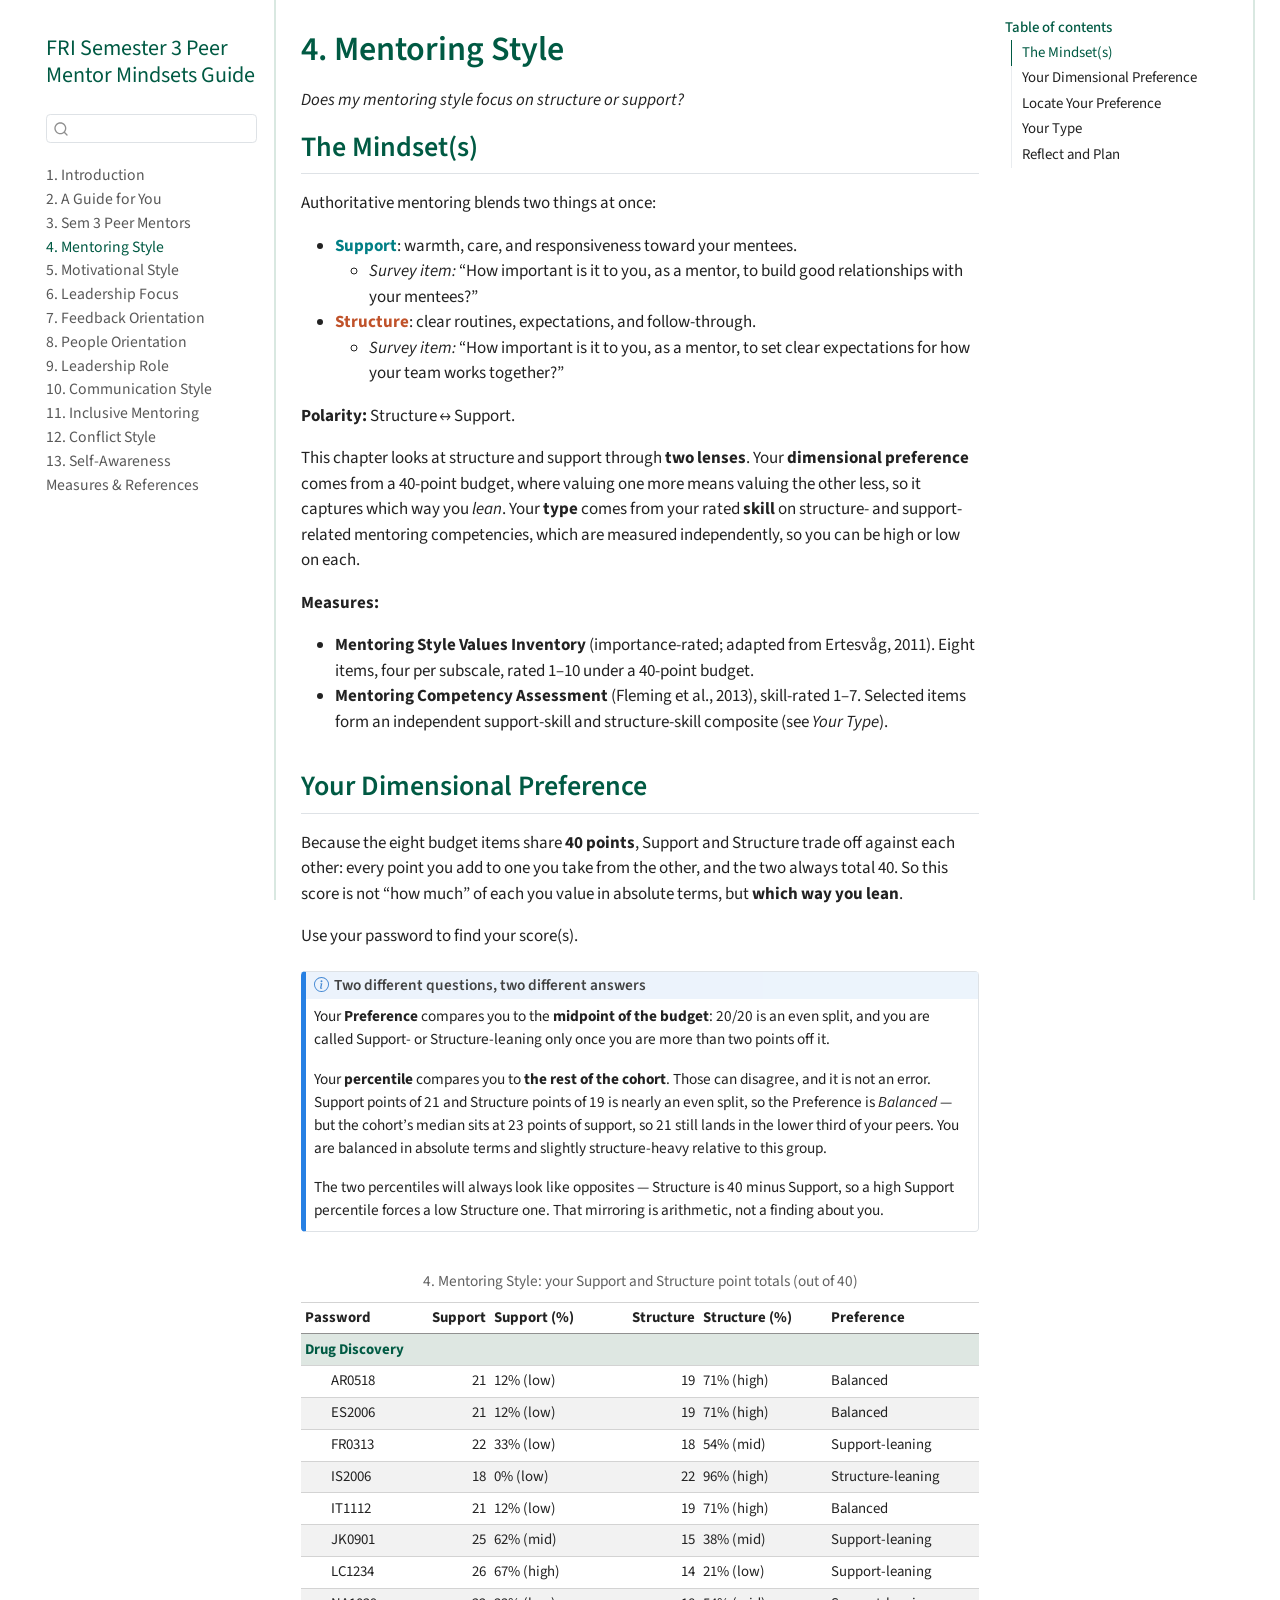
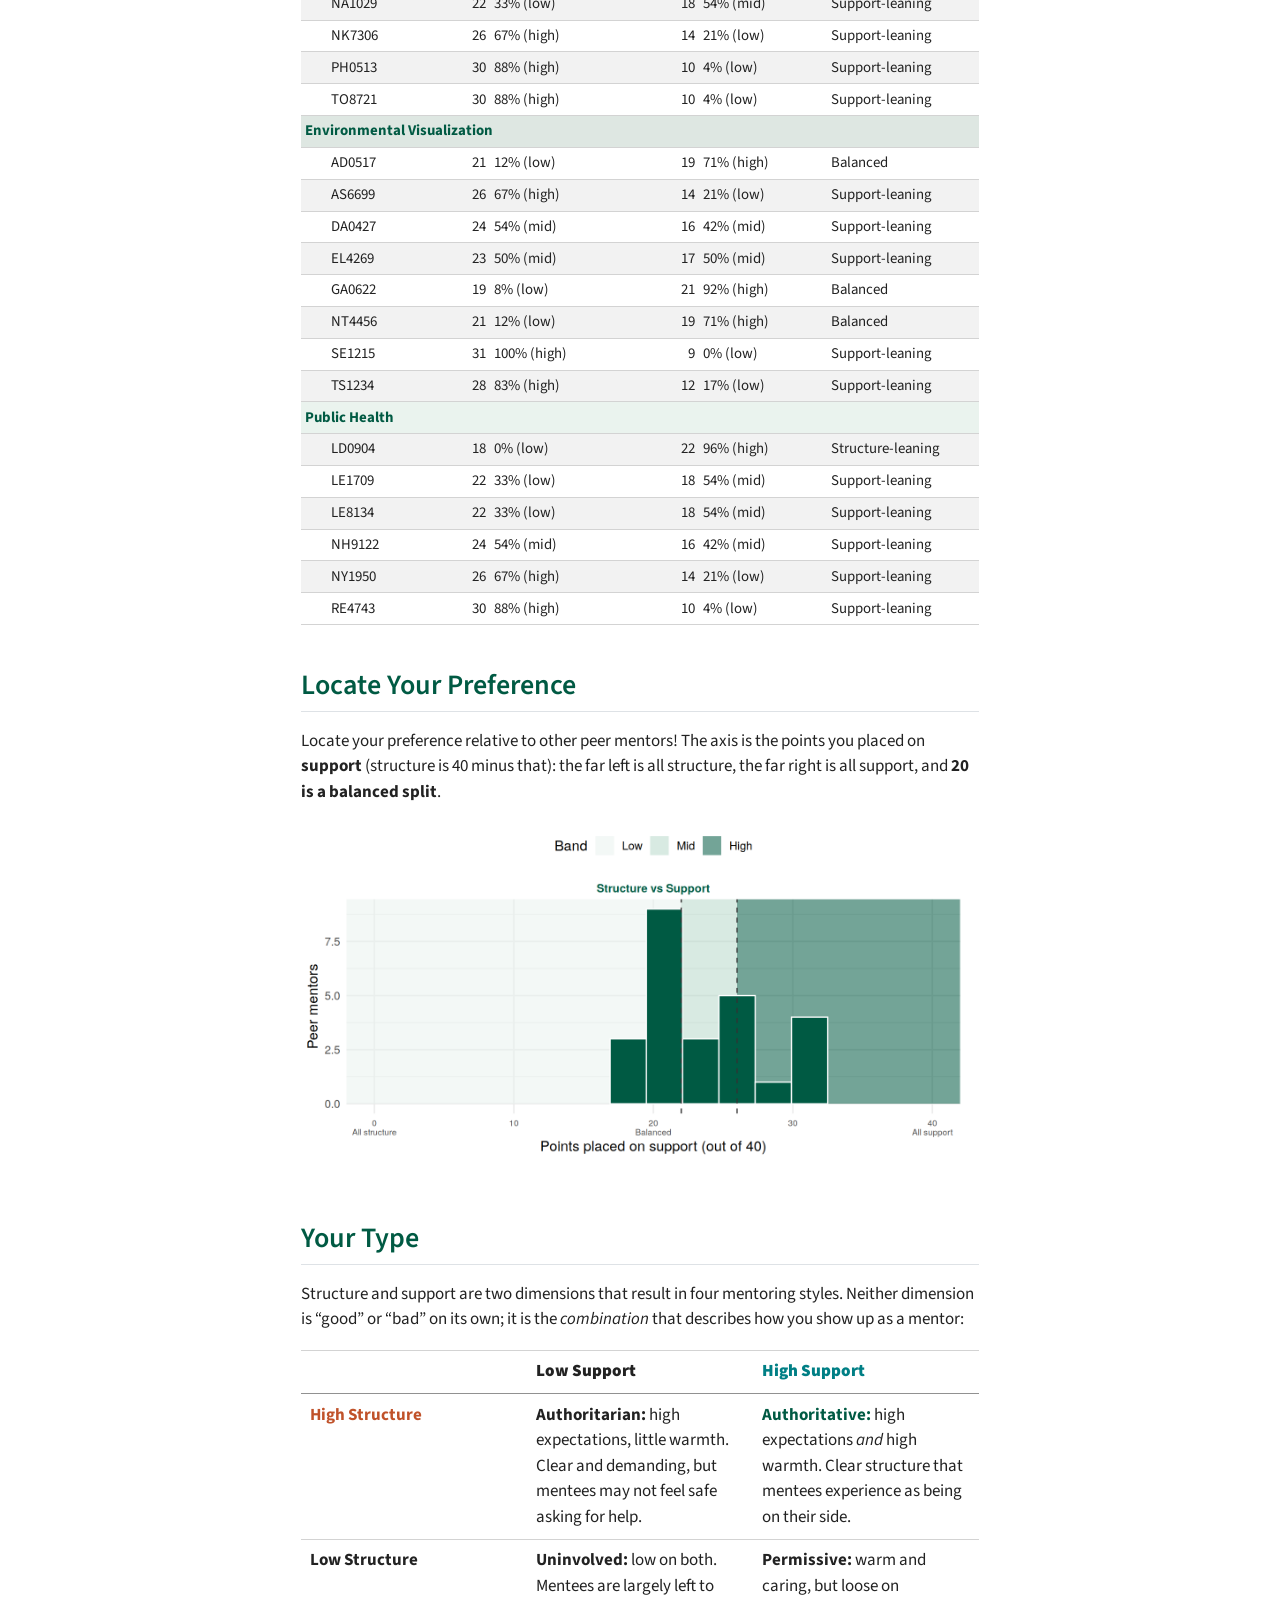
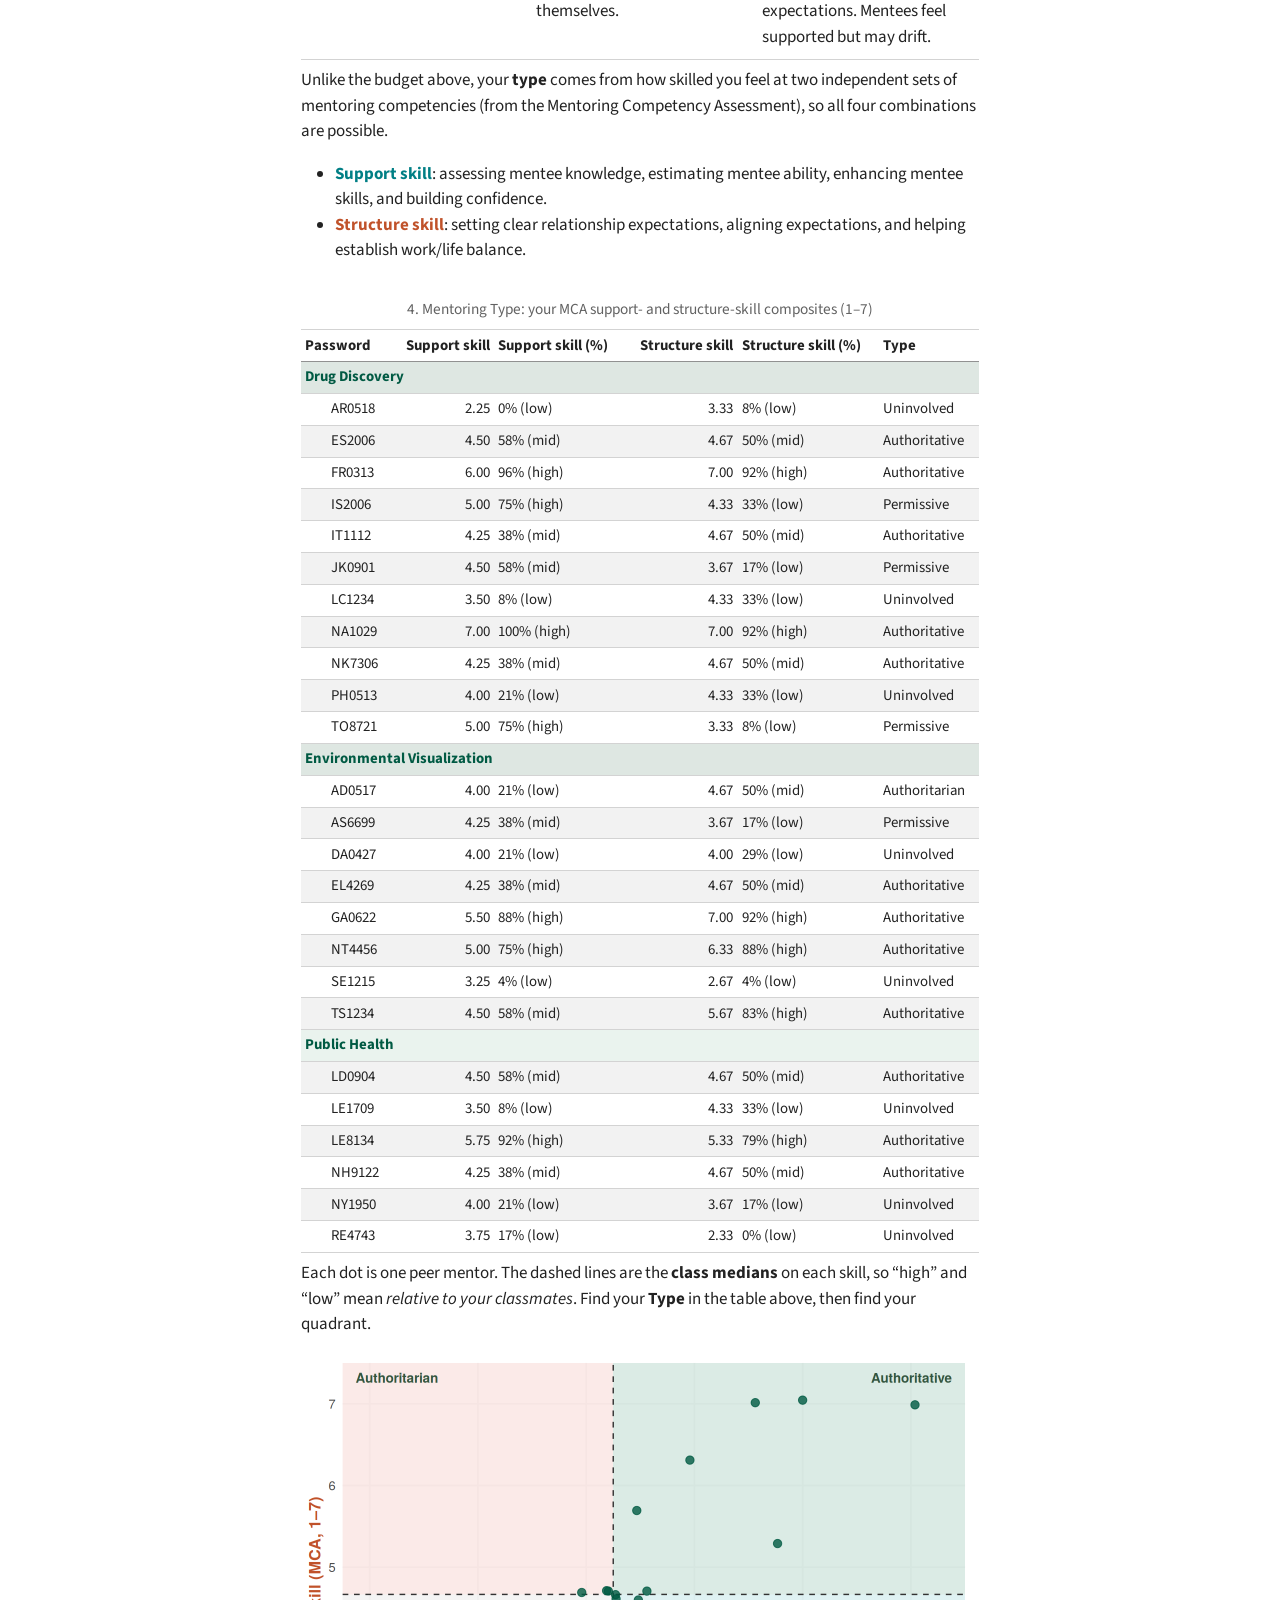
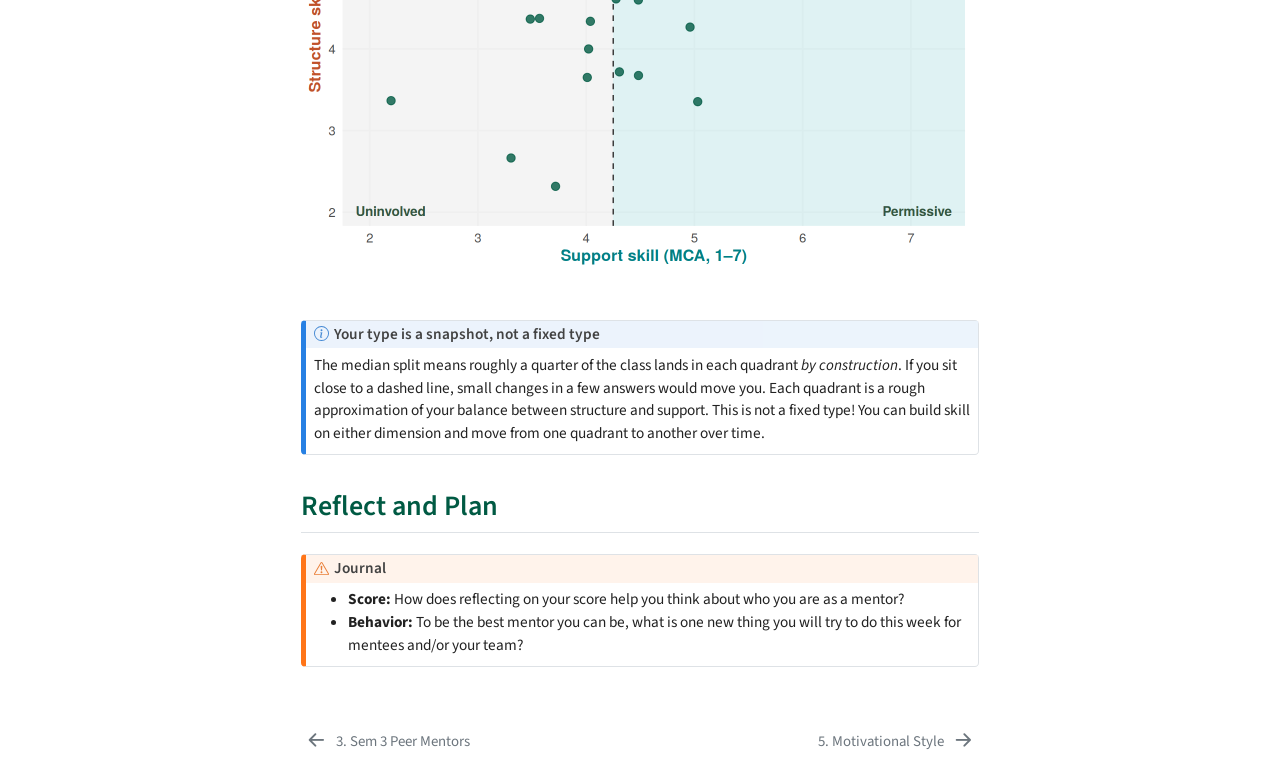
==== docs/ch04-mentoring-style.html @ 0349c474 "Add files via upload" ====
<!DOCTYPE html>
<html xmlns="http://www.w3.org/1999/xhtml" lang="en" xml:lang="en"><head>

<meta charset="utf-8">
<meta name="generator" content="quarto-1.6.42">

<meta name="viewport" content="width=device-width, initial-scale=1.0, user-scalable=yes">


<title>4. Mentoring Style – FRI Semester 3 Peer Mentor Mindsets Guide</title>
<style>
code{white-space: pre-wrap;}
span.smallcaps{font-variant: small-caps;}
div.columns{display: flex; gap: min(4vw, 1.5em);}
div.column{flex: auto; overflow-x: auto;}
div.hanging-indent{margin-left: 1.5em; text-indent: -1.5em;}
ul.task-list{list-style: none;}
ul.task-list li input[type="checkbox"] {
  width: 0.8em;
  margin: 0 0.8em 0.2em -1em; /* quarto-specific, see https://github.com/quarto-dev/quarto-cli/issues/4556 */ 
  vertical-align: middle;
}
</style>


<script src="site_libs/quarto-nav/quarto-nav.js"></script>
<script src="site_libs/quarto-nav/headroom.min.js"></script>
<script src="site_libs/clipboard/clipboard.min.js"></script>
<script src="site_libs/quarto-search/autocomplete.umd.js"></script>
<script src="site_libs/quarto-search/fuse.min.js"></script>
<script src="site_libs/quarto-search/quarto-search.js"></script>
<meta name="quarto:offset" content="./">
<link href="./ch05-motivational-style.html" rel="next">
<link href="./ch03-sem3-peer-mentors.html" rel="prev">
<script src="site_libs/quarto-html/quarto.js"></script>
<script src="site_libs/quarto-html/popper.min.js"></script>
<script src="site_libs/quarto-html/tippy.umd.min.js"></script>
<script src="site_libs/quarto-html/anchor.min.js"></script>
<link href="site_libs/quarto-html/tippy.css" rel="stylesheet">
<link href="site_libs/quarto-html/quarto-syntax-highlighting-2f5df379a58b258e96c21c0638c20c03.css" rel="stylesheet" id="quarto-text-highlighting-styles">
<script src="site_libs/bootstrap/bootstrap.min.js"></script>
<link href="site_libs/bootstrap/bootstrap-icons.css" rel="stylesheet">
<link href="site_libs/bootstrap/bootstrap-e4403f1dc1084fe5281ee2813bedc4ef.min.css" rel="stylesheet" append-hash="true" id="quarto-bootstrap" data-mode="light">
<script id="quarto-search-options" type="application/json">{
  "location": "sidebar",
  "copy-button": false,
  "collapse-after": 3,
  "panel-placement": "start",
  "type": "textbox",
  "limit": 50,
  "keyboard-shortcut": [
    "f",
    "/",
    "s"
  ],
  "show-item-context": false,
  "language": {
    "search-no-results-text": "No results",
    "search-matching-documents-text": "matching documents",
    "search-copy-link-title": "Copy link to search",
    "search-hide-matches-text": "Hide additional matches",
    "search-more-match-text": "more match in this document",
    "search-more-matches-text": "more matches in this document",
    "search-clear-button-title": "Clear",
    "search-text-placeholder": "",
    "search-detached-cancel-button-title": "Cancel",
    "search-submit-button-title": "Submit",
    "search-label": "Search"
  }
}</script>
<script src="site_libs/kePrint-0.0.1/kePrint.js"></script>
<link href="site_libs/lightable-0.0.1/lightable.css" rel="stylesheet">


</head>

<body class="nav-sidebar floating">

<div id="quarto-search-results"></div>
  <header id="quarto-header" class="headroom fixed-top">
  <nav class="quarto-secondary-nav">
    <div class="container-fluid d-flex">
      <button type="button" class="quarto-btn-toggle btn" data-bs-toggle="collapse" role="button" data-bs-target=".quarto-sidebar-collapse-item" aria-controls="quarto-sidebar" aria-expanded="false" aria-label="Toggle sidebar navigation" onclick="if (window.quartoToggleHeadroom) { window.quartoToggleHeadroom(); }">
        <i class="bi bi-layout-text-sidebar-reverse"></i>
      </button>
        <nav class="quarto-page-breadcrumbs" aria-label="breadcrumb"><ol class="breadcrumb"><li class="breadcrumb-item"><a href="./ch04-mentoring-style.html">4. Mentoring Style</a></li></ol></nav>
        <a class="flex-grow-1" role="navigation" data-bs-toggle="collapse" data-bs-target=".quarto-sidebar-collapse-item" aria-controls="quarto-sidebar" aria-expanded="false" aria-label="Toggle sidebar navigation" onclick="if (window.quartoToggleHeadroom) { window.quartoToggleHeadroom(); }">      
        </a>
      <button type="button" class="btn quarto-search-button" aria-label="Search" onclick="window.quartoOpenSearch();">
        <i class="bi bi-search"></i>
      </button>
    </div>
  </nav>
</header>
<!-- content -->
<div id="quarto-content" class="quarto-container page-columns page-rows-contents page-layout-article">
<!-- sidebar -->
  <nav id="quarto-sidebar" class="sidebar collapse collapse-horizontal quarto-sidebar-collapse-item sidebar-navigation floating overflow-auto">
    <div class="pt-lg-2 mt-2 text-left sidebar-header">
    <div class="sidebar-title mb-0 py-0">
      <a href="./">FRI Semester 3 Peer Mentor Mindsets Guide</a> 
    </div>
      </div>
        <div class="mt-2 flex-shrink-0 align-items-center">
        <div class="sidebar-search">
        <div id="quarto-search" class="" title="Search"></div>
        </div>
        </div>
    <div class="sidebar-menu-container"> 
    <ul class="list-unstyled mt-1">
        <li class="sidebar-item">
  <div class="sidebar-item-container"> 
  <a href="./index.html" class="sidebar-item-text sidebar-link">
 <span class="menu-text">1. Introduction</span></a>
  </div>
</li>
        <li class="sidebar-item">
  <div class="sidebar-item-container"> 
  <a href="./ch02-guide-for-you.html" class="sidebar-item-text sidebar-link">
 <span class="menu-text">2. A Guide for You</span></a>
  </div>
</li>
        <li class="sidebar-item">
  <div class="sidebar-item-container"> 
  <a href="./ch03-sem3-peer-mentors.html" class="sidebar-item-text sidebar-link">
 <span class="menu-text">3. Sem 3 Peer Mentors</span></a>
  </div>
</li>
        <li class="sidebar-item">
  <div class="sidebar-item-container"> 
  <a href="./ch04-mentoring-style.html" class="sidebar-item-text sidebar-link active">
 <span class="menu-text">4. Mentoring Style</span></a>
  </div>
</li>
        <li class="sidebar-item">
  <div class="sidebar-item-container"> 
  <a href="./ch05-motivational-style.html" class="sidebar-item-text sidebar-link">
 <span class="menu-text">5. Motivational Style</span></a>
  </div>
</li>
        <li class="sidebar-item">
  <div class="sidebar-item-container"> 
  <a href="./ch06-leadership-focus.html" class="sidebar-item-text sidebar-link">
 <span class="menu-text">6. Leadership Focus</span></a>
  </div>
</li>
        <li class="sidebar-item">
  <div class="sidebar-item-container"> 
  <a href="./ch07-feedback-orientation.html" class="sidebar-item-text sidebar-link">
 <span class="menu-text">7. Feedback Orientation</span></a>
  </div>
</li>
        <li class="sidebar-item">
  <div class="sidebar-item-container"> 
  <a href="./ch08-people-orientation.html" class="sidebar-item-text sidebar-link">
 <span class="menu-text">8. People Orientation</span></a>
  </div>
</li>
        <li class="sidebar-item">
  <div class="sidebar-item-container"> 
  <a href="./ch09-leadership-role.html" class="sidebar-item-text sidebar-link">
 <span class="menu-text">9. Leadership Role</span></a>
  </div>
</li>
        <li class="sidebar-item">
  <div class="sidebar-item-container"> 
  <a href="./ch10-communication-style.html" class="sidebar-item-text sidebar-link">
 <span class="menu-text">10. Communication Style</span></a>
  </div>
</li>
        <li class="sidebar-item">
  <div class="sidebar-item-container"> 
  <a href="./ch11-inclusive-mentoring.html" class="sidebar-item-text sidebar-link">
 <span class="menu-text">11. Inclusive Mentoring</span></a>
  </div>
</li>
        <li class="sidebar-item">
  <div class="sidebar-item-container"> 
  <a href="./ch12-conflict-style.html" class="sidebar-item-text sidebar-link">
 <span class="menu-text">12. Conflict Style</span></a>
  </div>
</li>
        <li class="sidebar-item">
  <div class="sidebar-item-container"> 
  <a href="./ch13-self-awareness.html" class="sidebar-item-text sidebar-link">
 <span class="menu-text">13. Self-Awareness</span></a>
  </div>
</li>
        <li class="sidebar-item">
  <div class="sidebar-item-container"> 
  <a href="./references.html" class="sidebar-item-text sidebar-link">
 <span class="menu-text">Measures &amp; References</span></a>
  </div>
</li>
    </ul>
    </div>
</nav>
<div id="quarto-sidebar-glass" class="quarto-sidebar-collapse-item" data-bs-toggle="collapse" data-bs-target=".quarto-sidebar-collapse-item"></div>
<!-- margin-sidebar -->
    <div id="quarto-margin-sidebar" class="sidebar margin-sidebar">
        <nav id="TOC" role="doc-toc" class="toc-active">
    <h2 id="toc-title">Table of contents</h2>
   
  <ul>
  <li><a href="#the-mindsets" id="toc-the-mindsets" class="nav-link active" data-scroll-target="#the-mindsets">The Mindset(s)</a></li>
  <li><a href="#your-dimensional-preference" id="toc-your-dimensional-preference" class="nav-link" data-scroll-target="#your-dimensional-preference">Your Dimensional Preference</a></li>
  <li><a href="#locate-your-preference" id="toc-locate-your-preference" class="nav-link" data-scroll-target="#locate-your-preference">Locate Your Preference</a></li>
  <li><a href="#your-type" id="toc-your-type" class="nav-link" data-scroll-target="#your-type">Your Type</a></li>
  <li><a href="#reflect-and-plan" id="toc-reflect-and-plan" class="nav-link" data-scroll-target="#reflect-and-plan">Reflect and Plan</a></li>
  </ul>
</nav>
    </div>
<!-- main -->
<main class="content" id="quarto-document-content">

<header id="title-block-header" class="quarto-title-block default">
<div class="quarto-title">
<h1 class="title">4. Mentoring Style</h1>
</div>



<div class="quarto-title-meta">

    
  
    
  </div>
  


</header>


<p><em>Does my mentoring style focus on structure or support?</em></p>
<section id="the-mindsets" class="level2 unnumbered">
<h2 class="unnumbered anchored" data-anchor-id="the-mindsets">The Mindset(s)</h2>
<p>Authoritative mentoring blends two things at once:</p>
<ul>
<li><span style="color:#007F85;"><strong>Support</strong></span>: warmth, care, and responsiveness toward your mentees.
<ul>
<li><em>Survey item:</em> “How important is it to you, as a mentor, to build good relationships with your mentees?”</li>
</ul></li>
<li><span style="color:#C0522A;"><strong>Structure</strong></span>: clear routines, expectations, and follow-through.
<ul>
<li><em>Survey item:</em> “How important is it to you, as a mentor, to set clear expectations for how your team works together?”</li>
</ul></li>
</ul>
<p><strong>Polarity:</strong> Structure ↔︎ Support.</p>
<p>This chapter looks at structure and support through <strong>two lenses</strong>. Your <strong>dimensional preference</strong> comes from a 40-point budget, where valuing one more means valuing the other less, so it captures which way you <em>lean</em>. Your <strong>type</strong> comes from your rated <strong>skill</strong> on structure- and support-related mentoring competencies, which are measured independently, so you can be high or low on each.</p>
<p><strong>Measures:</strong></p>
<ul>
<li><strong>Mentoring Style Values Inventory</strong> (importance-rated; adapted from Ertesvåg, 2011). Eight items, four per subscale, rated 1–10 under a 40-point budget.</li>
<li><strong>Mentoring Competency Assessment</strong> (Fleming et al., 2013), skill-rated 1–7. Selected items form an independent support-skill and structure-skill composite (see <em>Your Type</em>).</li>
</ul>
</section>
<section id="your-dimensional-preference" class="level2 unnumbered">
<h2 class="unnumbered anchored" data-anchor-id="your-dimensional-preference">Your Dimensional Preference</h2>
<p>Because the eight budget items share <strong>40 points</strong>, Support and Structure trade off against each other: every point you add to one you take from the other, and the two always total 40. So this score is not “how much” of each you value in absolute terms, but <strong>which way you lean</strong>.</p>
<p>Use your password to find your score(s).</p>
<div class="callout callout-style-default callout-note callout-titled">
<div class="callout-header d-flex align-content-center">
<div class="callout-icon-container">
<i class="callout-icon"></i>
</div>
<div class="callout-title-container flex-fill">
Two different questions, two different answers
</div>
</div>
<div class="callout-body-container callout-body">
<p>Your <strong>Preference</strong> compares you to the <strong>midpoint of the budget</strong>: 20/20 is an even split, and you are called Support- or Structure-leaning only once you are more than two points off it.</p>
<p>Your <strong>percentile</strong> compares you to <strong>the rest of the cohort</strong>. Those can disagree, and it is not an error. Support points of 21 and Structure points of 19 is nearly an even split, so the Preference is <em>Balanced</em> — but the cohort’s median sits at 23 points of support, so 21 still lands in the lower third of your peers. You are balanced in absolute terms and slightly structure-heavy relative to this group.</p>
<p>The two percentiles will always look like opposites — Structure is 40 minus Support, so a high Support percentile forces a low Structure one. That mirroring is arithmetic, not a finding about you.</p>
</div>
</div>
<div class="cell">
<div class="cell-output-display">
<table class="table table-striped table-hover table-condensed caption-top table-sm small" data-quarto-postprocess="true">
<caption>4. Mentoring Style: your Support and Structure point totals (out of 40)</caption>
<thead>
<tr class="header">
<th style="text-align: left;" data-quarto-table-cell-role="th">Password</th>
<th style="text-align: right;" data-quarto-table-cell-role="th">Support</th>
<th style="text-align: left;" data-quarto-table-cell-role="th">Support (%)</th>
<th style="text-align: right;" data-quarto-table-cell-role="th">Structure</th>
<th style="text-align: left;" data-quarto-table-cell-role="th">Structure (%)</th>
<th style="text-align: left;" data-quarto-table-cell-role="th">Preference</th>
</tr>
</thead>
<tbody>
<tr class="odd" data-grouplength="11">
<td colspan="6" style="background-color: #EAF3EE; color: #005A43"><strong>Drug Discovery</strong></td>
</tr>
<tr class="even">
<td style="text-align: left; padding-left: 2em;" data-indentlevel="1">AR0518</td>
<td style="text-align: right;">21</td>
<td style="text-align: left;">12% (low)</td>
<td style="text-align: right;">19</td>
<td style="text-align: left;">71% (high)</td>
<td style="text-align: left;">Balanced</td>
</tr>
<tr class="odd">
<td style="text-align: left; padding-left: 2em;" data-indentlevel="1">ES2006</td>
<td style="text-align: right;">21</td>
<td style="text-align: left;">12% (low)</td>
<td style="text-align: right;">19</td>
<td style="text-align: left;">71% (high)</td>
<td style="text-align: left;">Balanced</td>
</tr>
<tr class="even">
<td style="text-align: left; padding-left: 2em;" data-indentlevel="1">FR0313</td>
<td style="text-align: right;">22</td>
<td style="text-align: left;">33% (low)</td>
<td style="text-align: right;">18</td>
<td style="text-align: left;">54% (mid)</td>
<td style="text-align: left;">Support-leaning</td>
</tr>
<tr class="odd">
<td style="text-align: left; padding-left: 2em;" data-indentlevel="1">IS2006</td>
<td style="text-align: right;">18</td>
<td style="text-align: left;">0% (low)</td>
<td style="text-align: right;">22</td>
<td style="text-align: left;">96% (high)</td>
<td style="text-align: left;">Structure-leaning</td>
</tr>
<tr class="even">
<td style="text-align: left; padding-left: 2em;" data-indentlevel="1">IT1112</td>
<td style="text-align: right;">21</td>
<td style="text-align: left;">12% (low)</td>
<td style="text-align: right;">19</td>
<td style="text-align: left;">71% (high)</td>
<td style="text-align: left;">Balanced</td>
</tr>
<tr class="odd">
<td style="text-align: left; padding-left: 2em;" data-indentlevel="1">JK0901</td>
<td style="text-align: right;">25</td>
<td style="text-align: left;">62% (mid)</td>
<td style="text-align: right;">15</td>
<td style="text-align: left;">38% (mid)</td>
<td style="text-align: left;">Support-leaning</td>
</tr>
<tr class="even">
<td style="text-align: left; padding-left: 2em;" data-indentlevel="1">LC1234</td>
<td style="text-align: right;">26</td>
<td style="text-align: left;">67% (high)</td>
<td style="text-align: right;">14</td>
<td style="text-align: left;">21% (low)</td>
<td style="text-align: left;">Support-leaning</td>
</tr>
<tr class="odd">
<td style="text-align: left; padding-left: 2em;" data-indentlevel="1">NA1029</td>
<td style="text-align: right;">22</td>
<td style="text-align: left;">33% (low)</td>
<td style="text-align: right;">18</td>
<td style="text-align: left;">54% (mid)</td>
<td style="text-align: left;">Support-leaning</td>
</tr>
<tr class="even">
<td style="text-align: left; padding-left: 2em;" data-indentlevel="1">NK7306</td>
<td style="text-align: right;">26</td>
<td style="text-align: left;">67% (high)</td>
<td style="text-align: right;">14</td>
<td style="text-align: left;">21% (low)</td>
<td style="text-align: left;">Support-leaning</td>
</tr>
<tr class="odd">
<td style="text-align: left; padding-left: 2em;" data-indentlevel="1">PH0513</td>
<td style="text-align: right;">30</td>
<td style="text-align: left;">88% (high)</td>
<td style="text-align: right;">10</td>
<td style="text-align: left;">4% (low)</td>
<td style="text-align: left;">Support-leaning</td>
</tr>
<tr class="even">
<td style="text-align: left; padding-left: 2em;" data-indentlevel="1">TO8721</td>
<td style="text-align: right;">30</td>
<td style="text-align: left;">88% (high)</td>
<td style="text-align: right;">10</td>
<td style="text-align: left;">4% (low)</td>
<td style="text-align: left;">Support-leaning</td>
</tr>
<tr class="odd" data-grouplength="8">
<td colspan="6" style="background-color: #EAF3EE; color: #005A43"><strong>Environmental Visualization</strong></td>
</tr>
<tr class="even">
<td style="text-align: left; padding-left: 2em;" data-indentlevel="1">AD0517</td>
<td style="text-align: right;">21</td>
<td style="text-align: left;">12% (low)</td>
<td style="text-align: right;">19</td>
<td style="text-align: left;">71% (high)</td>
<td style="text-align: left;">Balanced</td>
</tr>
<tr class="odd">
<td style="text-align: left; padding-left: 2em;" data-indentlevel="1">AS6699</td>
<td style="text-align: right;">26</td>
<td style="text-align: left;">67% (high)</td>
<td style="text-align: right;">14</td>
<td style="text-align: left;">21% (low)</td>
<td style="text-align: left;">Support-leaning</td>
</tr>
<tr class="even">
<td style="text-align: left; padding-left: 2em;" data-indentlevel="1">DA0427</td>
<td style="text-align: right;">24</td>
<td style="text-align: left;">54% (mid)</td>
<td style="text-align: right;">16</td>
<td style="text-align: left;">42% (mid)</td>
<td style="text-align: left;">Support-leaning</td>
</tr>
<tr class="odd">
<td style="text-align: left; padding-left: 2em;" data-indentlevel="1">EL4269</td>
<td style="text-align: right;">23</td>
<td style="text-align: left;">50% (mid)</td>
<td style="text-align: right;">17</td>
<td style="text-align: left;">50% (mid)</td>
<td style="text-align: left;">Support-leaning</td>
</tr>
<tr class="even">
<td style="text-align: left; padding-left: 2em;" data-indentlevel="1">GA0622</td>
<td style="text-align: right;">19</td>
<td style="text-align: left;">8% (low)</td>
<td style="text-align: right;">21</td>
<td style="text-align: left;">92% (high)</td>
<td style="text-align: left;">Balanced</td>
</tr>
<tr class="odd">
<td style="text-align: left; padding-left: 2em;" data-indentlevel="1">NT4456</td>
<td style="text-align: right;">21</td>
<td style="text-align: left;">12% (low)</td>
<td style="text-align: right;">19</td>
<td style="text-align: left;">71% (high)</td>
<td style="text-align: left;">Balanced</td>
</tr>
<tr class="even">
<td style="text-align: left; padding-left: 2em;" data-indentlevel="1">SE1215</td>
<td style="text-align: right;">31</td>
<td style="text-align: left;">100% (high)</td>
<td style="text-align: right;">9</td>
<td style="text-align: left;">0% (low)</td>
<td style="text-align: left;">Support-leaning</td>
</tr>
<tr class="odd">
<td style="text-align: left; padding-left: 2em;" data-indentlevel="1">TS1234</td>
<td style="text-align: right;">28</td>
<td style="text-align: left;">83% (high)</td>
<td style="text-align: right;">12</td>
<td style="text-align: left;">17% (low)</td>
<td style="text-align: left;">Support-leaning</td>
</tr>
<tr class="even" data-grouplength="6">
<td colspan="6" style="background-color: #EAF3EE; color: #005A43"><strong>Public Health</strong></td>
</tr>
<tr class="odd">
<td style="text-align: left; padding-left: 2em;" data-indentlevel="1">LD0904</td>
<td style="text-align: right;">18</td>
<td style="text-align: left;">0% (low)</td>
<td style="text-align: right;">22</td>
<td style="text-align: left;">96% (high)</td>
<td style="text-align: left;">Structure-leaning</td>
</tr>
<tr class="even">
<td style="text-align: left; padding-left: 2em;" data-indentlevel="1">LE1709</td>
<td style="text-align: right;">22</td>
<td style="text-align: left;">33% (low)</td>
<td style="text-align: right;">18</td>
<td style="text-align: left;">54% (mid)</td>
<td style="text-align: left;">Support-leaning</td>
</tr>
<tr class="odd">
<td style="text-align: left; padding-left: 2em;" data-indentlevel="1">LE8134</td>
<td style="text-align: right;">22</td>
<td style="text-align: left;">33% (low)</td>
<td style="text-align: right;">18</td>
<td style="text-align: left;">54% (mid)</td>
<td style="text-align: left;">Support-leaning</td>
</tr>
<tr class="even">
<td style="text-align: left; padding-left: 2em;" data-indentlevel="1">NH9122</td>
<td style="text-align: right;">24</td>
<td style="text-align: left;">54% (mid)</td>
<td style="text-align: right;">16</td>
<td style="text-align: left;">42% (mid)</td>
<td style="text-align: left;">Support-leaning</td>
</tr>
<tr class="odd">
<td style="text-align: left; padding-left: 2em;" data-indentlevel="1">NY1950</td>
<td style="text-align: right;">26</td>
<td style="text-align: left;">67% (high)</td>
<td style="text-align: right;">14</td>
<td style="text-align: left;">21% (low)</td>
<td style="text-align: left;">Support-leaning</td>
</tr>
<tr class="even">
<td style="text-align: left; padding-left: 2em;" data-indentlevel="1">RE4743</td>
<td style="text-align: right;">30</td>
<td style="text-align: left;">88% (high)</td>
<td style="text-align: right;">10</td>
<td style="text-align: left;">4% (low)</td>
<td style="text-align: left;">Support-leaning</td>
</tr>
</tbody>
</table>


</div>
</div>
</section>
<section id="locate-your-preference" class="level2 unnumbered">
<h2 class="unnumbered anchored" data-anchor-id="locate-your-preference">Locate Your Preference</h2>
<p>Locate your preference relative to other peer mentors! The axis is the points you placed on <strong>support</strong> (structure is 40 minus that): the far left is all structure, the far right is all support, and <strong>20 is a balanced split</strong>.</p>
<div class="cell">
<div class="cell-output-display">
<div>
<figure class="figure">
<p><img src="ch04-mentoring-style_files/figure-html/ch04-mentoring-style-plot-1.png" class="img-fluid figure-img" width="768"></p>
</figure>
</div>
</div>
</div>
</section>
<section id="your-type" class="level2 unnumbered">
<h2 class="unnumbered anchored" data-anchor-id="your-type">Your Type</h2>
<p>Structure and support are two dimensions that result in four mentoring styles. Neither dimension is “good” or “bad” on its own; it is the <em>combination</em> that describes how you show up as a mentor:</p>
<table class="caption-top table">
<colgroup>
<col style="width: 33%">
<col style="width: 33%">
<col style="width: 33%">
</colgroup>
<thead>
<tr class="header">
<th></th>
<th><strong>Low Support</strong></th>
<th><span style="color:#007F85;"><strong>High Support</strong></span></th>
</tr>
</thead>
<tbody>
<tr class="odd">
<td><span style="color:#C0522A;"><strong>High Structure</strong></span></td>
<td><strong>Authoritarian:</strong> high expectations, little warmth. Clear and demanding, but mentees may not feel safe asking for help.</td>
<td><span style="color:#005A43;"><strong>Authoritative:</strong></span> high expectations <em>and</em> high warmth. Clear structure that mentees experience as being on their side.</td>
</tr>
<tr class="even">
<td><strong>Low Structure</strong></td>
<td><strong>Uninvolved:</strong> low on both. Mentees are largely left to themselves.</td>
<td><strong>Permissive:</strong> warm and caring, but loose on expectations. Mentees feel supported but may drift.</td>
</tr>
</tbody>
</table>
<p>Unlike the budget above, your <strong>type</strong> comes from how skilled you feel at two independent sets of mentoring competencies (from the Mentoring Competency Assessment), so all four combinations are possible.</p>
<ul>
<li><span style="color:#007F85;"><strong>Support skill</strong></span>: assessing mentee knowledge, estimating mentee ability, enhancing mentee skills, and building confidence.</li>
<li><span style="color:#C0522A;"><strong>Structure skill</strong></span>: setting clear relationship expectations, aligning expectations, and helping establish work/life balance.</li>
</ul>
<div class="cell">
<div class="cell-output-display">
<table class="table table-striped table-hover table-condensed caption-top table-sm small" data-quarto-postprocess="true">
<caption>4. Mentoring Type: your MCA support- and structure-skill composites (1–7)</caption>
<thead>
<tr class="header">
<th style="text-align: left;" data-quarto-table-cell-role="th">Password</th>
<th style="text-align: right;" data-quarto-table-cell-role="th">Support skill</th>
<th style="text-align: left;" data-quarto-table-cell-role="th">Support skill (%)</th>
<th style="text-align: right;" data-quarto-table-cell-role="th">Structure skill</th>
<th style="text-align: left;" data-quarto-table-cell-role="th">Structure skill (%)</th>
<th style="text-align: left;" data-quarto-table-cell-role="th">Type</th>
</tr>
</thead>
<tbody>
<tr class="odd" data-grouplength="11">
<td colspan="6" style="background-color: #EAF3EE; color: #005A43"><strong>Drug Discovery</strong></td>
</tr>
<tr class="even">
<td style="text-align: left; padding-left: 2em;" data-indentlevel="1">AR0518</td>
<td style="text-align: right;">2.25</td>
<td style="text-align: left;">0% (low)</td>
<td style="text-align: right;">3.33</td>
<td style="text-align: left;">8% (low)</td>
<td style="text-align: left;">Uninvolved</td>
</tr>
<tr class="odd">
<td style="text-align: left; padding-left: 2em;" data-indentlevel="1">ES2006</td>
<td style="text-align: right;">4.50</td>
<td style="text-align: left;">58% (mid)</td>
<td style="text-align: right;">4.67</td>
<td style="text-align: left;">50% (mid)</td>
<td style="text-align: left;">Authoritative</td>
</tr>
<tr class="even">
<td style="text-align: left; padding-left: 2em;" data-indentlevel="1">FR0313</td>
<td style="text-align: right;">6.00</td>
<td style="text-align: left;">96% (high)</td>
<td style="text-align: right;">7.00</td>
<td style="text-align: left;">92% (high)</td>
<td style="text-align: left;">Authoritative</td>
</tr>
<tr class="odd">
<td style="text-align: left; padding-left: 2em;" data-indentlevel="1">IS2006</td>
<td style="text-align: right;">5.00</td>
<td style="text-align: left;">75% (high)</td>
<td style="text-align: right;">4.33</td>
<td style="text-align: left;">33% (low)</td>
<td style="text-align: left;">Permissive</td>
</tr>
<tr class="even">
<td style="text-align: left; padding-left: 2em;" data-indentlevel="1">IT1112</td>
<td style="text-align: right;">4.25</td>
<td style="text-align: left;">38% (mid)</td>
<td style="text-align: right;">4.67</td>
<td style="text-align: left;">50% (mid)</td>
<td style="text-align: left;">Authoritative</td>
</tr>
<tr class="odd">
<td style="text-align: left; padding-left: 2em;" data-indentlevel="1">JK0901</td>
<td style="text-align: right;">4.50</td>
<td style="text-align: left;">58% (mid)</td>
<td style="text-align: right;">3.67</td>
<td style="text-align: left;">17% (low)</td>
<td style="text-align: left;">Permissive</td>
</tr>
<tr class="even">
<td style="text-align: left; padding-left: 2em;" data-indentlevel="1">LC1234</td>
<td style="text-align: right;">3.50</td>
<td style="text-align: left;">8% (low)</td>
<td style="text-align: right;">4.33</td>
<td style="text-align: left;">33% (low)</td>
<td style="text-align: left;">Uninvolved</td>
</tr>
<tr class="odd">
<td style="text-align: left; padding-left: 2em;" data-indentlevel="1">NA1029</td>
<td style="text-align: right;">7.00</td>
<td style="text-align: left;">100% (high)</td>
<td style="text-align: right;">7.00</td>
<td style="text-align: left;">92% (high)</td>
<td style="text-align: left;">Authoritative</td>
</tr>
<tr class="even">
<td style="text-align: left; padding-left: 2em;" data-indentlevel="1">NK7306</td>
<td style="text-align: right;">4.25</td>
<td style="text-align: left;">38% (mid)</td>
<td style="text-align: right;">4.67</td>
<td style="text-align: left;">50% (mid)</td>
<td style="text-align: left;">Authoritative</td>
</tr>
<tr class="odd">
<td style="text-align: left; padding-left: 2em;" data-indentlevel="1">PH0513</td>
<td style="text-align: right;">4.00</td>
<td style="text-align: left;">21% (low)</td>
<td style="text-align: right;">4.33</td>
<td style="text-align: left;">33% (low)</td>
<td style="text-align: left;">Uninvolved</td>
</tr>
<tr class="even">
<td style="text-align: left; padding-left: 2em;" data-indentlevel="1">TO8721</td>
<td style="text-align: right;">5.00</td>
<td style="text-align: left;">75% (high)</td>
<td style="text-align: right;">3.33</td>
<td style="text-align: left;">8% (low)</td>
<td style="text-align: left;">Permissive</td>
</tr>
<tr class="odd" data-grouplength="8">
<td colspan="6" style="background-color: #EAF3EE; color: #005A43"><strong>Environmental Visualization</strong></td>
</tr>
<tr class="even">
<td style="text-align: left; padding-left: 2em;" data-indentlevel="1">AD0517</td>
<td style="text-align: right;">4.00</td>
<td style="text-align: left;">21% (low)</td>
<td style="text-align: right;">4.67</td>
<td style="text-align: left;">50% (mid)</td>
<td style="text-align: left;">Authoritarian</td>
</tr>
<tr class="odd">
<td style="text-align: left; padding-left: 2em;" data-indentlevel="1">AS6699</td>
<td style="text-align: right;">4.25</td>
<td style="text-align: left;">38% (mid)</td>
<td style="text-align: right;">3.67</td>
<td style="text-align: left;">17% (low)</td>
<td style="text-align: left;">Permissive</td>
</tr>
<tr class="even">
<td style="text-align: left; padding-left: 2em;" data-indentlevel="1">DA0427</td>
<td style="text-align: right;">4.00</td>
<td style="text-align: left;">21% (low)</td>
<td style="text-align: right;">4.00</td>
<td style="text-align: left;">29% (low)</td>
<td style="text-align: left;">Uninvolved</td>
</tr>
<tr class="odd">
<td style="text-align: left; padding-left: 2em;" data-indentlevel="1">EL4269</td>
<td style="text-align: right;">4.25</td>
<td style="text-align: left;">38% (mid)</td>
<td style="text-align: right;">4.67</td>
<td style="text-align: left;">50% (mid)</td>
<td style="text-align: left;">Authoritative</td>
</tr>
<tr class="even">
<td style="text-align: left; padding-left: 2em;" data-indentlevel="1">GA0622</td>
<td style="text-align: right;">5.50</td>
<td style="text-align: left;">88% (high)</td>
<td style="text-align: right;">7.00</td>
<td style="text-align: left;">92% (high)</td>
<td style="text-align: left;">Authoritative</td>
</tr>
<tr class="odd">
<td style="text-align: left; padding-left: 2em;" data-indentlevel="1">NT4456</td>
<td style="text-align: right;">5.00</td>
<td style="text-align: left;">75% (high)</td>
<td style="text-align: right;">6.33</td>
<td style="text-align: left;">88% (high)</td>
<td style="text-align: left;">Authoritative</td>
</tr>
<tr class="even">
<td style="text-align: left; padding-left: 2em;" data-indentlevel="1">SE1215</td>
<td style="text-align: right;">3.25</td>
<td style="text-align: left;">4% (low)</td>
<td style="text-align: right;">2.67</td>
<td style="text-align: left;">4% (low)</td>
<td style="text-align: left;">Uninvolved</td>
</tr>
<tr class="odd">
<td style="text-align: left; padding-left: 2em;" data-indentlevel="1">TS1234</td>
<td style="text-align: right;">4.50</td>
<td style="text-align: left;">58% (mid)</td>
<td style="text-align: right;">5.67</td>
<td style="text-align: left;">83% (high)</td>
<td style="text-align: left;">Authoritative</td>
</tr>
<tr class="even" data-grouplength="6">
<td colspan="6" style="background-color: #EAF3EE; color: #005A43"><strong>Public Health</strong></td>
</tr>
<tr class="odd">
<td style="text-align: left; padding-left: 2em;" data-indentlevel="1">LD0904</td>
<td style="text-align: right;">4.50</td>
<td style="text-align: left;">58% (mid)</td>
<td style="text-align: right;">4.67</td>
<td style="text-align: left;">50% (mid)</td>
<td style="text-align: left;">Authoritative</td>
</tr>
<tr class="even">
<td style="text-align: left; padding-left: 2em;" data-indentlevel="1">LE1709</td>
<td style="text-align: right;">3.50</td>
<td style="text-align: left;">8% (low)</td>
<td style="text-align: right;">4.33</td>
<td style="text-align: left;">33% (low)</td>
<td style="text-align: left;">Uninvolved</td>
</tr>
<tr class="odd">
<td style="text-align: left; padding-left: 2em;" data-indentlevel="1">LE8134</td>
<td style="text-align: right;">5.75</td>
<td style="text-align: left;">92% (high)</td>
<td style="text-align: right;">5.33</td>
<td style="text-align: left;">79% (high)</td>
<td style="text-align: left;">Authoritative</td>
</tr>
<tr class="even">
<td style="text-align: left; padding-left: 2em;" data-indentlevel="1">NH9122</td>
<td style="text-align: right;">4.25</td>
<td style="text-align: left;">38% (mid)</td>
<td style="text-align: right;">4.67</td>
<td style="text-align: left;">50% (mid)</td>
<td style="text-align: left;">Authoritative</td>
</tr>
<tr class="odd">
<td style="text-align: left; padding-left: 2em;" data-indentlevel="1">NY1950</td>
<td style="text-align: right;">4.00</td>
<td style="text-align: left;">21% (low)</td>
<td style="text-align: right;">3.67</td>
<td style="text-align: left;">17% (low)</td>
<td style="text-align: left;">Uninvolved</td>
</tr>
<tr class="even">
<td style="text-align: left; padding-left: 2em;" data-indentlevel="1">RE4743</td>
<td style="text-align: right;">3.75</td>
<td style="text-align: left;">17% (low)</td>
<td style="text-align: right;">2.33</td>
<td style="text-align: left;">0% (low)</td>
<td style="text-align: left;">Uninvolved</td>
</tr>
</tbody>
</table>


</div>
</div>
<p>Each dot is one peer mentor. The dashed lines are the <strong>class medians</strong> on each skill, so “high” and “low” mean <em>relative to your classmates</em>. Find your <strong>Type</strong> in the table above, then find your quadrant.</p>
<div class="cell">
<div class="cell-output-display">
<div>
<figure class="figure">
<p><img src="ch04-mentoring-style_files/figure-html/ch04-mentoring-style-typology-1.png" class="img-fluid figure-img" width="672"></p>
</figure>
</div>
</div>
</div>
<div class="callout callout-style-default callout-note callout-titled">
<div class="callout-header d-flex align-content-center">
<div class="callout-icon-container">
<i class="callout-icon"></i>
</div>
<div class="callout-title-container flex-fill">
Your type is a snapshot, not a fixed type
</div>
</div>
<div class="callout-body-container callout-body">
<p>The median split means roughly a quarter of the class lands in each quadrant <em>by construction</em>. If you sit close to a dashed line, small changes in a few answers would move you. Each quadrant is a rough approximation of your balance between structure and support. This is not a fixed type! You can build skill on either dimension and move from one quadrant to another over time.</p>
</div>
</div>
</section>
<section id="reflect-and-plan" class="level2">
<h2 class="anchored" data-anchor-id="reflect-and-plan">Reflect and Plan</h2>
<div class="callout callout-style-default callout-warning callout-titled">
<div class="callout-header d-flex align-content-center">
<div class="callout-icon-container">
<i class="callout-icon"></i>
</div>
<div class="callout-title-container flex-fill">
Journal
</div>
</div>
<div class="callout-body-container callout-body">
<ul>
<li><strong>Score:</strong> How does reflecting on your score help you think about who you are as a mentor?</li>
<li><strong>Behavior:</strong> To be the best mentor you can be, what is one new thing you will try to do this week for mentees and/or your team?</li>
</ul>
</div>
</div>


</section>

</main> <!-- /main -->
<script id="quarto-html-after-body" type="application/javascript">
window.document.addEventListener("DOMContentLoaded", function (event) {
  const toggleBodyColorMode = (bsSheetEl) => {
    const mode = bsSheetEl.getAttribute("data-mode");
    const bodyEl = window.document.querySelector("body");
    if (mode === "dark") {
      bodyEl.classList.add("quarto-dark");
      bodyEl.classList.remove("quarto-light");
    } else {
      bodyEl.classList.add("quarto-light");
      bodyEl.classList.remove("quarto-dark");
    }
  }
  const toggleBodyColorPrimary = () => {
    const bsSheetEl = window.document.querySelector("link#quarto-bootstrap");
    if (bsSheetEl) {
      toggleBodyColorMode(bsSheetEl);
    }
  }
  toggleBodyColorPrimary();  
  const icon = "";
  const anchorJS = new window.AnchorJS();
  anchorJS.options = {
    placement: 'right',
    icon: icon
  };
  anchorJS.add('.anchored');
  const isCodeAnnotation = (el) => {
    for (const clz of el.classList) {
      if (clz.startsWith('code-annotation-')) {                     
        return true;
      }
    }
    return false;
  }
  const onCopySuccess = function(e) {
    // button target
    const button = e.trigger;
    // don't keep focus
    button.blur();
    // flash "checked"
    button.classList.add('code-copy-button-checked');
    var currentTitle = button.getAttribute("title");
    button.setAttribute("title", "Copied!");
    let tooltip;
    if (window.bootstrap) {
      button.setAttribute("data-bs-toggle", "tooltip");
      button.setAttribute("data-bs-placement", "left");
      button.setAttribute("data-bs-title", "Copied!");
      tooltip = new bootstrap.Tooltip(button, 
        { trigger: "manual", 
          customClass: "code-copy-button-tooltip",
          offset: [0, -8]});
      tooltip.show();    
    }
    setTimeout(function() {
      if (tooltip) {
        tooltip.hide();
        button.removeAttribute("data-bs-title");
        button.removeAttribute("data-bs-toggle");
        button.removeAttribute("data-bs-placement");
      }
      button.setAttribute("title", currentTitle);
      button.classList.remove('code-copy-button-checked');
    }, 1000);
    // clear code selection
    e.clearSelection();
  }
  const getTextToCopy = function(trigger) {
      const codeEl = trigger.previousElementSibling.cloneNode(true);
      for (const childEl of codeEl.children) {
        if (isCodeAnnotation(childEl)) {
          childEl.remove();
        }
      }
      return codeEl.innerText;
  }
  const clipboard = new window.ClipboardJS('.code-copy-button:not([data-in-quarto-modal])', {
    text: getTextToCopy
  });
  clipboard.on('success', onCopySuccess);
  if (window.document.getElementById('quarto-embedded-source-code-modal')) {
    const clipboardModal = new window.ClipboardJS('.code-copy-button[data-in-quarto-modal]', {
      text: getTextToCopy,
      container: window.document.getElementById('quarto-embedded-source-code-modal')
    });
    clipboardModal.on('success', onCopySuccess);
  }
    var localhostRegex = new RegExp(/^(?:http|https):\/\/localhost\:?[0-9]*\//);
    var mailtoRegex = new RegExp(/^mailto:/);
      var filterRegex = new RegExp('/' + window.location.host + '/');
    var isInternal = (href) => {
        return filterRegex.test(href) || localhostRegex.test(href) || mailtoRegex.test(href);
    }
    // Inspect non-navigation links and adorn them if external
 	var links = window.document.querySelectorAll('a[href]:not(.nav-link):not(.navbar-brand):not(.toc-action):not(.sidebar-link):not(.sidebar-item-toggle):not(.pagination-link):not(.no-external):not([aria-hidden]):not(.dropdown-item):not(.quarto-navigation-tool):not(.about-link)');
    for (var i=0; i<links.length; i++) {
      const link = links[i];
      if (!isInternal(link.href)) {
        // undo the damage that might have been done by quarto-nav.js in the case of
        // links that we want to consider external
        if (link.dataset.originalHref !== undefined) {
          link.href = link.dataset.originalHref;
        }
      }
    }
  function tippyHover(el, contentFn, onTriggerFn, onUntriggerFn) {
    const config = {
      allowHTML: true,
      maxWidth: 500,
      delay: 100,
      arrow: false,
      appendTo: function(el) {
          return el.parentElement;
      },
      interactive: true,
      interactiveBorder: 10,
      theme: 'quarto',
      placement: 'bottom-start',
    };
    if (contentFn) {
      config.content = contentFn;
    }
    if (onTriggerFn) {
      config.onTrigger = onTriggerFn;
    }
    if (onUntriggerFn) {
      config.onUntrigger = onUntriggerFn;
    }
    window.tippy(el, config); 
  }
  const noterefs = window.document.querySelectorAll('a[role="doc-noteref"]');
  for (var i=0; i<noterefs.length; i++) {
    const ref = noterefs[i];
    tippyHover(ref, function() {
      // use id or data attribute instead here
      let href = ref.getAttribute('data-footnote-href') || ref.getAttribute('href');
      try { href = new URL(href).hash; } catch {}
      const id = href.replace(/^#\/?/, "");
      const note = window.document.getElementById(id);
      if (note) {
        return note.innerHTML;
      } else {
        return "";
      }
    });
  }
  const xrefs = window.document.querySelectorAll('a.quarto-xref');
  const processXRef = (id, note) => {
    // Strip column container classes
    const stripColumnClz = (el) => {
      el.classList.remove("page-full", "page-columns");
      if (el.children) {
        for (const child of el.children) {
          stripColumnClz(child);
        }
      }
    }
    stripColumnClz(note)
    if (id === null || id.startsWith('sec-')) {
      // Special case sections, only their first couple elements
      const container = document.createElement("div");
      if (note.children && note.children.length > 2) {
        container.appendChild(note.children[0].cloneNode(true));
        for (let i = 1; i < note.children.length; i++) {
          const child = note.children[i];
          if (child.tagName === "P" && child.innerText === "") {
            continue;
          } else {
            container.appendChild(child.cloneNode(true));
            break;
          }
        }
        if (window.Quarto?.typesetMath) {
          window.Quarto.typesetMath(container);
        }
        return container.innerHTML
      } else {
        if (window.Quarto?.typesetMath) {
          window.Quarto.typesetMath(note);
        }
        return note.innerHTML;
      }
    } else {
      // Remove any anchor links if they are present
      const anchorLink = note.querySelector('a.anchorjs-link');
      if (anchorLink) {
        anchorLink.remove();
      }
      if (window.Quarto?.typesetMath) {
        window.Quarto.typesetMath(note);
      }
      if (note.classList.contains("callout")) {
        return note.outerHTML;
      } else {
        return note.innerHTML;
      }
    }
  }
  for (var i=0; i<xrefs.length; i++) {
    const xref = xrefs[i];
    tippyHover(xref, undefined, function(instance) {
      instance.disable();
      let url = xref.getAttribute('href');
      let hash = undefined; 
      if (url.startsWith('#')) {
        hash = url;
      } else {
        try { hash = new URL(url).hash; } catch {}
      }
      if (hash) {
        const id = hash.replace(/^#\/?/, "");
        const note = window.document.getElementById(id);
        if (note !== null) {
          try {
            const html = processXRef(id, note.cloneNode(true));
            instance.setContent(html);
          } finally {
            instance.enable();
            instance.show();
          }
        } else {
          // See if we can fetch this
          fetch(url.split('#')[0])
          .then(res => res.text())
          .then(html => {
            const parser = new DOMParser();
            const htmlDoc = parser.parseFromString(html, "text/html");
            const note = htmlDoc.getElementById(id);
            if (note !== null) {
              const html = processXRef(id, note);
              instance.setContent(html);
            } 
          }).finally(() => {
            instance.enable();
            instance.show();
          });
        }
      } else {
        // See if we can fetch a full url (with no hash to target)
        // This is a special case and we should probably do some content thinning / targeting
        fetch(url)
        .then(res => res.text())
        .then(html => {
          const parser = new DOMParser();
          const htmlDoc = parser.parseFromString(html, "text/html");
          const note = htmlDoc.querySelector('main.content');
          if (note !== null) {
            // This should only happen for chapter cross references
            // (since there is no id in the URL)
            // remove the first header
            if (note.children.length > 0 && note.children[0].tagName === "HEADER") {
              note.children[0].remove();
            }
            const html = processXRef(null, note);
            instance.setContent(html);
          } 
        }).finally(() => {
          instance.enable();
          instance.show();
        });
      }
    }, function(instance) {
    });
  }
      let selectedAnnoteEl;
      const selectorForAnnotation = ( cell, annotation) => {
        let cellAttr = 'data-code-cell="' + cell + '"';
        let lineAttr = 'data-code-annotation="' +  annotation + '"';
        const selector = 'span[' + cellAttr + '][' + lineAttr + ']';
        return selector;
      }
      const selectCodeLines = (annoteEl) => {
        const doc = window.document;
        const targetCell = annoteEl.getAttribute("data-target-cell");
        const targetAnnotation = annoteEl.getAttribute("data-target-annotation");
        const annoteSpan = window.document.querySelector(selectorForAnnotation(targetCell, targetAnnotation));
        const lines = annoteSpan.getAttribute("data-code-lines").split(",");
        const lineIds = lines.map((line) => {
          return targetCell + "-" + line;
        })
        let top = null;
        let height = null;
        let parent = null;
        if (lineIds.length > 0) {
            //compute the position of the single el (top and bottom and make a div)
            const el = window.document.getElementById(lineIds[0]);
            top = el.offsetTop;
            height = el.offsetHeight;
            parent = el.parentElement.parentElement;
          if (lineIds.length > 1) {
            const lastEl = window.document.getElementById(lineIds[lineIds.length - 1]);
            const bottom = lastEl.offsetTop + lastEl.offsetHeight;
            height = bottom - top;
          }
          if (top !== null && height !== null && parent !== null) {
            // cook up a div (if necessary) and position it 
            let div = window.document.getElementById("code-annotation-line-highlight");
            if (div === null) {
              div = window.document.createElement("div");
              div.setAttribute("id", "code-annotation-line-highlight");
              div.style.position = 'absolute';
              parent.appendChild(div);
            }
            div.style.top = top - 2 + "px";
            div.style.height = height + 4 + "px";
            div.style.left = 0;
            let gutterDiv = window.document.getElementById("code-annotation-line-highlight-gutter");
            if (gutterDiv === null) {
              gutterDiv = window.document.createElement("div");
              gutterDiv.setAttribute("id", "code-annotation-line-highlight-gutter");
              gutterDiv.style.position = 'absolute';
              const codeCell = window.document.getElementById(targetCell);
              const gutter = codeCell.querySelector('.code-annotation-gutter');
              gutter.appendChild(gutterDiv);
            }
            gutterDiv.style.top = top - 2 + "px";
            gutterDiv.style.height = height + 4 + "px";
          }
          selectedAnnoteEl = annoteEl;
        }
      };
      const unselectCodeLines = () => {
        const elementsIds = ["code-annotation-line-highlight", "code-annotation-line-highlight-gutter"];
        elementsIds.forEach((elId) => {
          const div = window.document.getElementById(elId);
          if (div) {
            div.remove();
          }
        });
        selectedAnnoteEl = undefined;
      };
        // Handle positioning of the toggle
    window.addEventListener(
      "resize",
      throttle(() => {
        elRect = undefined;
        if (selectedAnnoteEl) {
          selectCodeLines(selectedAnnoteEl);
        }
      }, 10)
    );
    function throttle(fn, ms) {
    let throttle = false;
    let timer;
      return (...args) => {
        if(!throttle) { // first call gets through
            fn.apply(this, args);
            throttle = true;
        } else { // all the others get throttled
            if(timer) clearTimeout(timer); // cancel #2
            timer = setTimeout(() => {
              fn.apply(this, args);
              timer = throttle = false;
            }, ms);
        }
      };
    }
      // Attach click handler to the DT
      const annoteDls = window.document.querySelectorAll('dt[data-target-cell]');
      for (const annoteDlNode of annoteDls) {
        annoteDlNode.addEventListener('click', (event) => {
          const clickedEl = event.target;
          if (clickedEl !== selectedAnnoteEl) {
            unselectCodeLines();
            const activeEl = window.document.querySelector('dt[data-target-cell].code-annotation-active');
            if (activeEl) {
              activeEl.classList.remove('code-annotation-active');
            }
            selectCodeLines(clickedEl);
            clickedEl.classList.add('code-annotation-active');
          } else {
            // Unselect the line
            unselectCodeLines();
            clickedEl.classList.remove('code-annotation-active');
          }
        });
      }
  const findCites = (el) => {
    const parentEl = el.parentElement;
    if (parentEl) {
      const cites = parentEl.dataset.cites;
      if (cites) {
        return {
          el,
          cites: cites.split(' ')
        };
      } else {
        return findCites(el.parentElement)
      }
    } else {
      return undefined;
    }
  };
  var bibliorefs = window.document.querySelectorAll('a[role="doc-biblioref"]');
  for (var i=0; i<bibliorefs.length; i++) {
    const ref = bibliorefs[i];
    const citeInfo = findCites(ref);
    if (citeInfo) {
      tippyHover(citeInfo.el, function() {
        var popup = window.document.createElement('div');
        citeInfo.cites.forEach(function(cite) {
          var citeDiv = window.document.createElement('div');
          citeDiv.classList.add('hanging-indent');
          citeDiv.classList.add('csl-entry');
          var biblioDiv = window.document.getElementById('ref-' + cite);
          if (biblioDiv) {
            citeDiv.innerHTML = biblioDiv.innerHTML;
          }
          popup.appendChild(citeDiv);
        });
        return popup.innerHTML;
      });
    }
  }
});
</script>
<nav class="page-navigation">
  <div class="nav-page nav-page-previous">
      <a href="./ch03-sem3-peer-mentors.html" class="pagination-link" aria-label="3. Sem 3 Peer Mentors">
        <i class="bi bi-arrow-left-short"></i> <span class="nav-page-text">3. Sem 3 Peer Mentors</span>
      </a>          
  </div>
  <div class="nav-page nav-page-next">
      <a href="./ch05-motivational-style.html" class="pagination-link" aria-label="5. Motivational Style">
        <span class="nav-page-text">5. Motivational Style</span> <i class="bi bi-arrow-right-short"></i>
      </a>
  </div>
</nav>
</div> <!-- /content -->




</body></html>
---- docs/site_libs/quarto-html/tippy.css ----
.tippy-box[data-animation=fade][data-state=hidden]{opacity:0}[data-tippy-root]{max-width:calc(100vw - 10px)}.tippy-box{position:relative;background-color:#333;color:#fff;border-radius:4px;font-size:14px;line-height:1.4;white-space:normal;outline:0;transition-property:transform,visibility,opacity}.tippy-box[data-placement^=top]>.tippy-arrow{bottom:0}.tippy-box[data-placement^=top]>.tippy-arrow:before{bottom:-7px;left:0;border-width:8px 8px 0;border-top-color:initial;transform-origin:center top}.tippy-box[data-placement^=bottom]>.tippy-arrow{top:0}.tippy-box[data-placement^=bottom]>.tippy-arrow:before{top:-7px;left:0;border-width:0 8px 8px;border-bottom-color:initial;transform-origin:center bottom}.tippy-box[data-placement^=left]>.tippy-arrow{right:0}.tippy-box[data-placement^=left]>.tippy-arrow:before{border-width:8px 0 8px 8px;border-left-color:initial;right:-7px;transform-origin:center left}.tippy-box[data-placement^=right]>.tippy-arrow{left:0}.tippy-box[data-placement^=right]>.tippy-arrow:before{left:-7px;border-width:8px 8px 8px 0;border-right-color:initial;transform-origin:center right}.tippy-box[data-inertia][data-state=visible]{transition-timing-function:cubic-bezier(.54,1.5,.38,1.11)}.tippy-arrow{width:16px;height:16px;color:#333}.tippy-arrow:before{content:"";position:absolute;border-color:transparent;border-style:solid}.tippy-content{position:relative;padding:5px 9px;z-index:1}
---- docs/site_libs/quarto-html/quarto-syntax-highlighting-2f5df379a58b258e96c21c0638c20c03.css ----
/* quarto syntax highlight colors */
:root {
  --quarto-hl-ot-color: #003B4F;
  --quarto-hl-at-color: #657422;
  --quarto-hl-ss-color: #20794D;
  --quarto-hl-an-color: #5E5E5E;
  --quarto-hl-fu-color: #4758AB;
  --quarto-hl-st-color: #20794D;
  --quarto-hl-cf-color: #003B4F;
  --quarto-hl-op-color: #5E5E5E;
  --quarto-hl-er-color: #AD0000;
  --quarto-hl-bn-color: #AD0000;
  --quarto-hl-al-color: #AD0000;
  --quarto-hl-va-color: #111111;
  --quarto-hl-bu-color: inherit;
  --quarto-hl-ex-color: inherit;
  --quarto-hl-pp-color: #AD0000;
  --quarto-hl-in-color: #5E5E5E;
  --quarto-hl-vs-color: #20794D;
  --quarto-hl-wa-color: #5E5E5E;
  --quarto-hl-do-color: #5E5E5E;
  --quarto-hl-im-color: #00769E;
  --quarto-hl-ch-color: #20794D;
  --quarto-hl-dt-color: #AD0000;
  --quarto-hl-fl-color: #AD0000;
  --quarto-hl-co-color: #5E5E5E;
  --quarto-hl-cv-color: #5E5E5E;
  --quarto-hl-cn-color: #8f5902;
  --quarto-hl-sc-color: #5E5E5E;
  --quarto-hl-dv-color: #AD0000;
  --quarto-hl-kw-color: #003B4F;
}

/* other quarto variables */
:root {
  --quarto-font-monospace: SFMono-Regular, Menlo, Monaco, Consolas, "Liberation Mono", "Courier New", monospace;
}

pre > code.sourceCode > span {
  color: #003B4F;
}

code span {
  color: #003B4F;
}

code.sourceCode > span {
  color: #003B4F;
}

div.sourceCode,
div.sourceCode pre.sourceCode {
  color: #003B4F;
}

code span.ot {
  color: #003B4F;
  font-style: inherit;
}

code span.at {
  color: #657422;
  font-style: inherit;
}

code span.ss {
  color: #20794D;
  font-style: inherit;
}

code span.an {
  color: #5E5E5E;
  font-style: inherit;
}

code span.fu {
  color: #4758AB;
  font-style: inherit;
}

code span.st {
  color: #20794D;
  font-style: inherit;
}

code span.cf {
  color: #003B4F;
  font-weight: bold;
  font-style: inherit;
}

code span.op {
  color: #5E5E5E;
  font-style: inherit;
}

code span.er {
  color: #AD0000;
  font-style: inherit;
}

code span.bn {
  color: #AD0000;
  font-style: inherit;
}

code span.al {
  color: #AD0000;
  font-style: inherit;
}

code span.va {
  color: #111111;
  font-style: inherit;
}

code span.bu {
  font-style: inherit;
}

code span.ex {
  font-style: inherit;
}

code span.pp {
  color: #AD0000;
  font-style: inherit;
}

code span.in {
  color: #5E5E5E;
  font-style: inherit;
}

code span.vs {
  color: #20794D;
  font-style: inherit;
}

code span.wa {
  color: #5E5E5E;
  font-style: italic;
}

code span.do {
  color: #5E5E5E;
  font-style: italic;
}

code span.im {
  color: #00769E;
  font-style: inherit;
}

code span.ch {
  color: #20794D;
  font-style: inherit;
}

code span.dt {
  color: #AD0000;
  font-style: inherit;
}

code span.fl {
  color: #AD0000;
  font-style: inherit;
}

code span.co {
  color: #5E5E5E;
  font-style: inherit;
}

code span.cv {
  color: #5E5E5E;
  font-style: italic;
}

code span.cn {
  color: #8f5902;
  font-style: inherit;
}

code span.sc {
  color: #5E5E5E;
  font-style: inherit;
}

code span.dv {
  color: #AD0000;
  font-style: inherit;
}

code span.kw {
  color: #003B4F;
  font-weight: bold;
  font-style: inherit;
}

.prevent-inlining {
  content: "</";
}

/*# sourceMappingURL=35eb38a806ee71ea6d2563be2308c832.css.map */
---- docs/site_libs/lightable-0.0.1/lightable.css ----
/*!
 * lightable v0.0.1
 * Copyright 2020 Hao Zhu
 * Licensed under MIT (https://github.com/haozhu233/kableExtra/blob/master/LICENSE)
 */

.lightable-minimal {
  border-collapse: separate;
  border-spacing: 16px 1px;
  width: 100%;
  margin-bottom: 10px;
}

.lightable-minimal td {
  margin-left: 5px;
  margin-right: 5px;
}

.lightable-minimal th {
  margin-left: 5px;
  margin-right: 5px;
}

.lightable-minimal thead tr:last-child th {
  border-bottom: 2px solid #00000050;
  empty-cells: hide;

}

.lightable-minimal tbody tr:first-child td {
  padding-top: 0.5em;
}

.lightable-minimal.lightable-hover tbody tr:hover {
  background-color: #f5f5f5;
}

.lightable-minimal.lightable-striped tbody tr:nth-child(even) {
  background-color: #f5f5f5;
}

.lightable-classic {
  border-top: 0.16em solid #111111;
  border-bottom: 0.16em solid #111111;
  width: 100%;
  margin-bottom: 10px;
  margin: 10px 5px;
}

.lightable-classic tfoot tr td {
  border: 0;
}

.lightable-classic tfoot tr:first-child td {
  border-top: 0.14em solid #111111;
}

.lightable-classic caption {
  color: #222222;
}

.lightable-classic td {
  padding-left: 5px;
  padding-right: 5px;
  color: #222222;
}

.lightable-classic th {
  padding-left: 5px;
  padding-right: 5px;
  font-weight: normal;
  color: #222222;
}

.lightable-classic thead tr:last-child th {
  border-bottom: 0.10em solid #111111;
}

.lightable-classic.lightable-hover tbody tr:hover {
  background-color: #F9EEC1;
}

.lightable-classic.lightable-striped tbody tr:nth-child(even) {
  background-color: #f5f5f5;
}

.lightable-classic-2 {
  border-top: 3px double #111111;
  border-bottom: 3px double #111111;
  width: 100%;
  margin-bottom: 10px;
}

.lightable-classic-2 tfoot tr td {
  border: 0;
}

.lightable-classic-2 tfoot tr:first-child td {
  border-top: 3px double #111111;
}

.lightable-classic-2 caption {
  color: #222222;
}

.lightable-classic-2 td {
  padding-left: 5px;
  padding-right: 5px;
  color: #222222;
}

.lightable-classic-2 th {
  padding-left: 5px;
  padding-right: 5px;
  font-weight: normal;
  color: #222222;
}

.lightable-classic-2 tbody tr:last-child td {
  border-bottom: 3px double #111111;
}

.lightable-classic-2 thead tr:last-child th {
  border-bottom: 1px solid #111111;
}

.lightable-classic-2.lightable-hover tbody tr:hover {
  background-color: #F9EEC1;
}

.lightable-classic-2.lightable-striped tbody tr:nth-child(even) {
  background-color: #f5f5f5;
}

.lightable-material {
  min-width: 100%;
  white-space: nowrap;
  table-layout: fixed;
  font-family: Roboto, sans-serif;
  border: 1px solid #EEE;
  border-collapse: collapse;
  margin-bottom: 10px;
}

.lightable-material tfoot tr td {
  border: 0;
}

.lightable-material tfoot tr:first-child td {
  border-top: 1px solid #EEE;
}

.lightable-material th {
  height: 56px;
  padding-left: 16px;
  padding-right: 16px;
}

.lightable-material td {
  height: 52px;
  padding-left: 16px;
  padding-right: 16px;
  border-top: 1px solid #eeeeee;
}

.lightable-material.lightable-hover tbody tr:hover {
  background-color: #f5f5f5;
}

.lightable-material.lightable-striped tbody tr:nth-child(even) {
  background-color: #f5f5f5;
}

.lightable-material.lightable-striped tbody td {
  border: 0;
}

.lightable-material.lightable-striped thead tr:last-child th {
  border-bottom: 1px solid #ddd;
}

.lightable-material-dark {
  min-width: 100%;
  white-space: nowrap;
  table-layout: fixed;
  font-family: Roboto, sans-serif;
  border: 1px solid #FFFFFF12;
  border-collapse: collapse;
  margin-bottom: 10px;
  background-color: #363640;
}

.lightable-material-dark tfoot tr td {
  border: 0;
}

.lightable-material-dark tfoot tr:first-child td {
  border-top: 1px solid #FFFFFF12;
}

.lightable-material-dark th {
  height: 56px;
  padding-left: 16px;
  padding-right: 16px;
  color: #FFFFFF60;
}

.lightable-material-dark td {
  height: 52px;
  padding-left: 16px;
  padding-right: 16px;
  color: #FFFFFF;
  border-top: 1px solid #FFFFFF12;
}

.lightable-material-dark.lightable-hover tbody tr:hover {
  background-color: #FFFFFF12;
}

.lightable-material-dark.lightable-striped tbody tr:nth-child(even) {
  background-color: #FFFFFF12;
}

.lightable-material-dark.lightable-striped tbody td {
  border: 0;
}

.lightable-material-dark.lightable-striped thead tr:last-child th {
  border-bottom: 1px solid #FFFFFF12;
}

.lightable-paper {
  width: 100%;
  margin-bottom: 10px;
  color: #444;
}

.lightable-paper tfoot tr td {
  border: 0;
}

.lightable-paper tfoot tr:first-child td {
  border-top: 1px solid #00000020;
}

.lightable-paper thead tr:last-child th {
  color: #666;
  vertical-align: bottom;
  border-bottom: 1px solid #00000020;
  line-height: 1.15em;
  padding: 10px 5px;
}

.lightable-paper td {
  vertical-align: middle;
  border-bottom: 1px solid #00000010;
  line-height: 1.15em;
  padding: 7px 5px;
}

.lightable-paper.lightable-hover tbody tr:hover {
  background-color: #F9EEC1;
}

.lightable-paper.lightable-striped tbody tr:nth-child(even) {
  background-color: #00000008;
}

.lightable-paper.lightable-striped tbody td {
  border: 0;
}
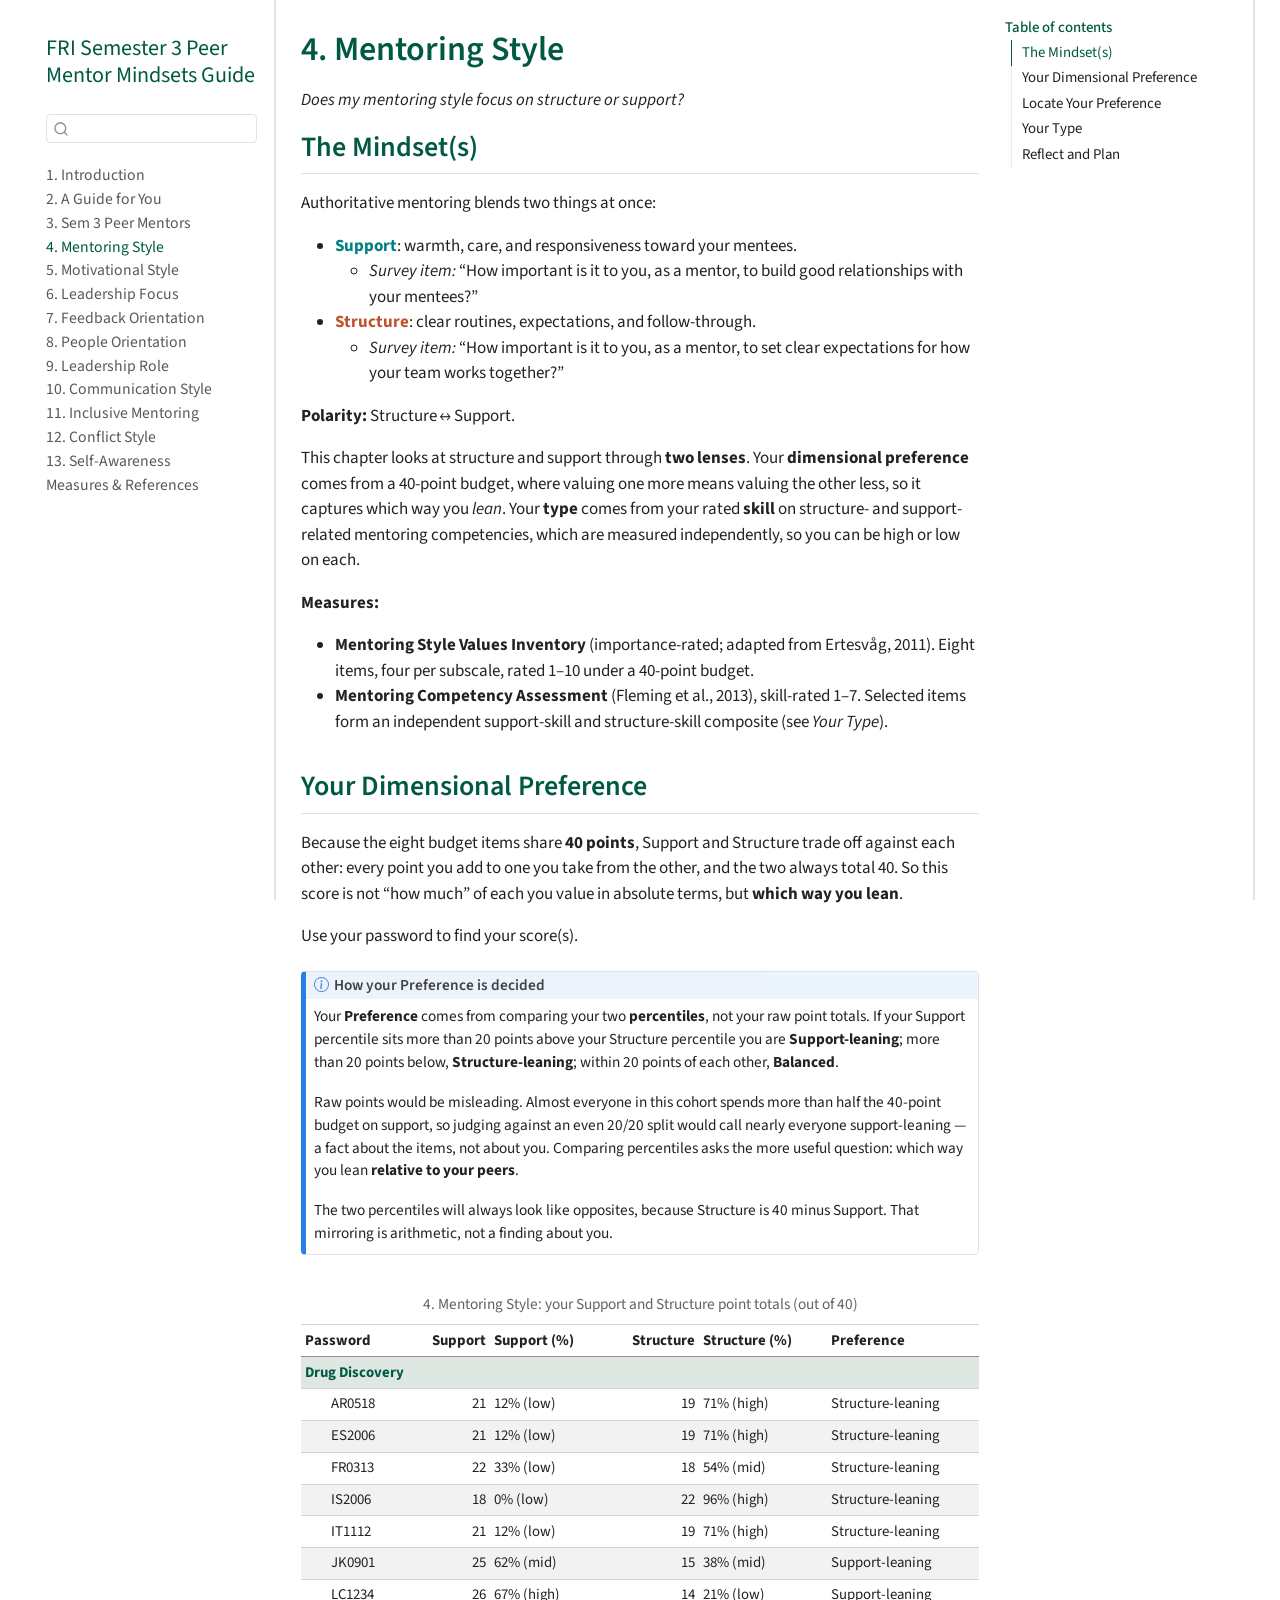
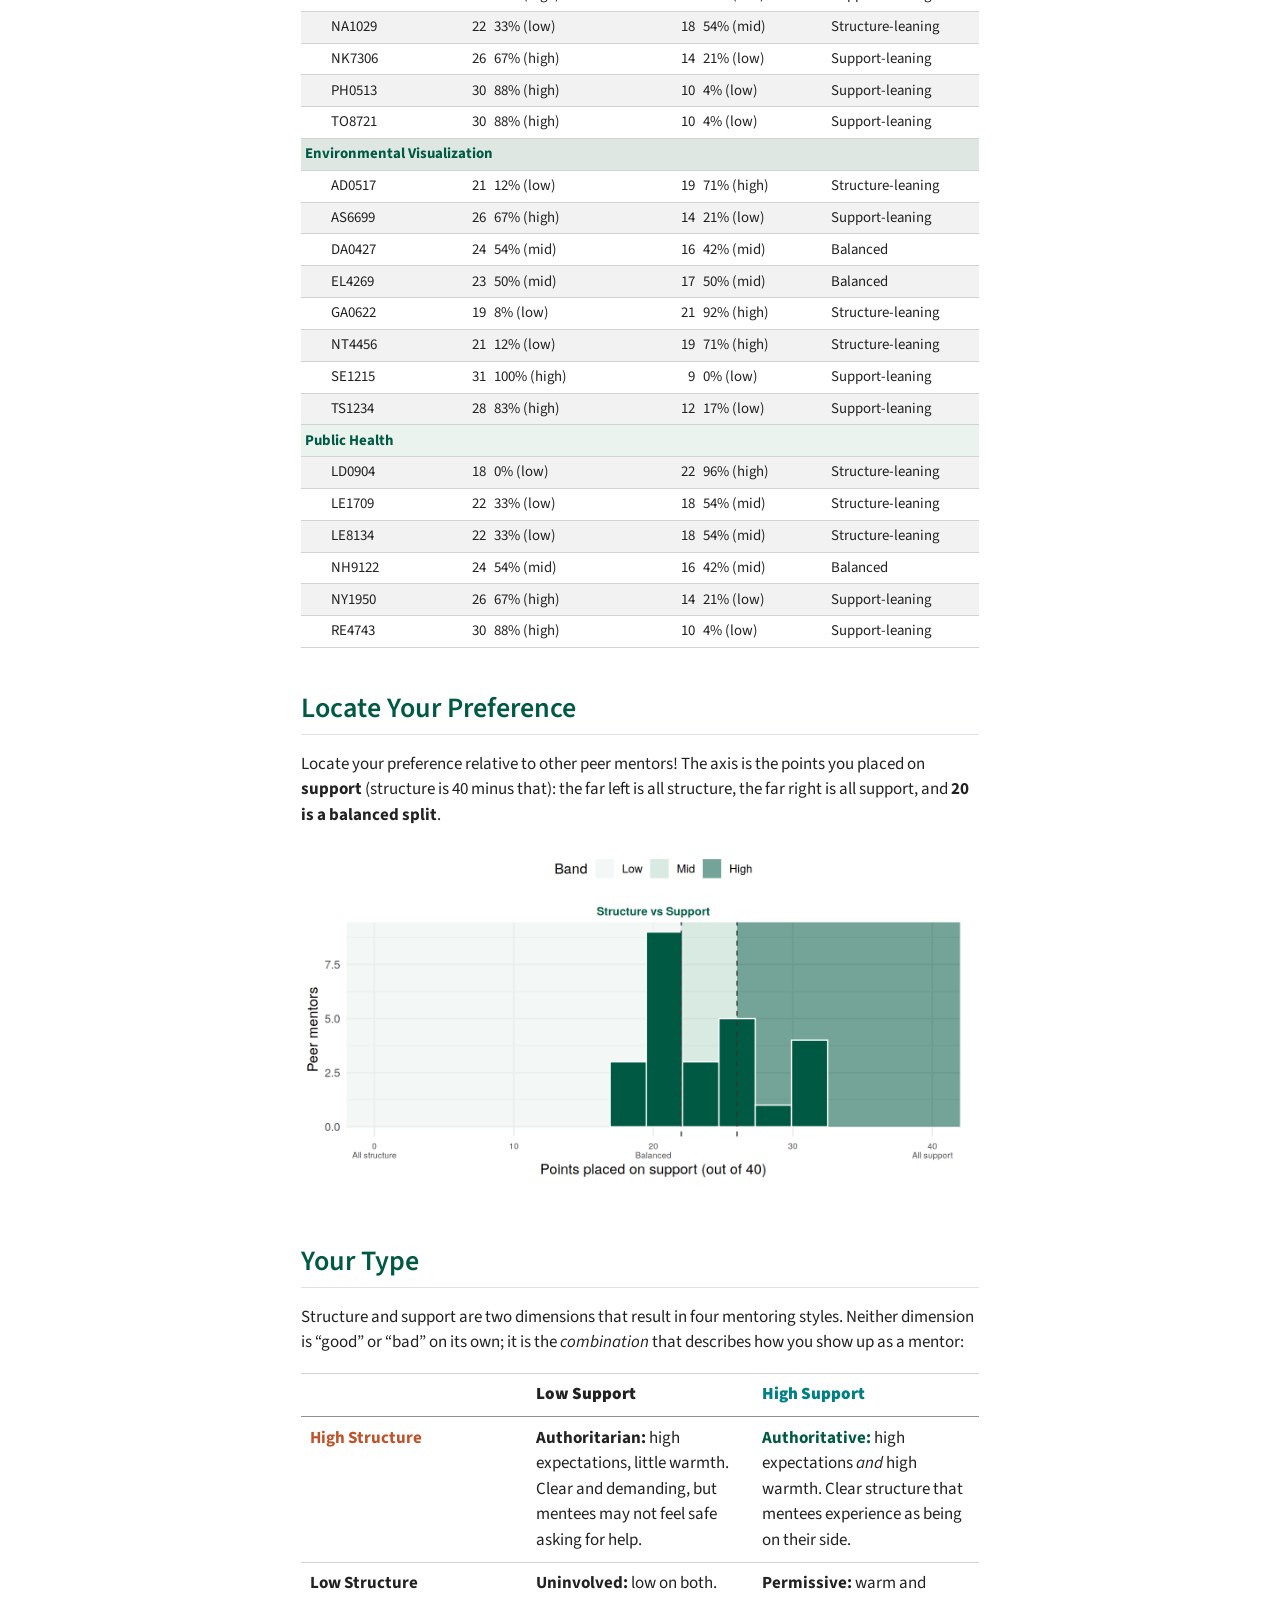
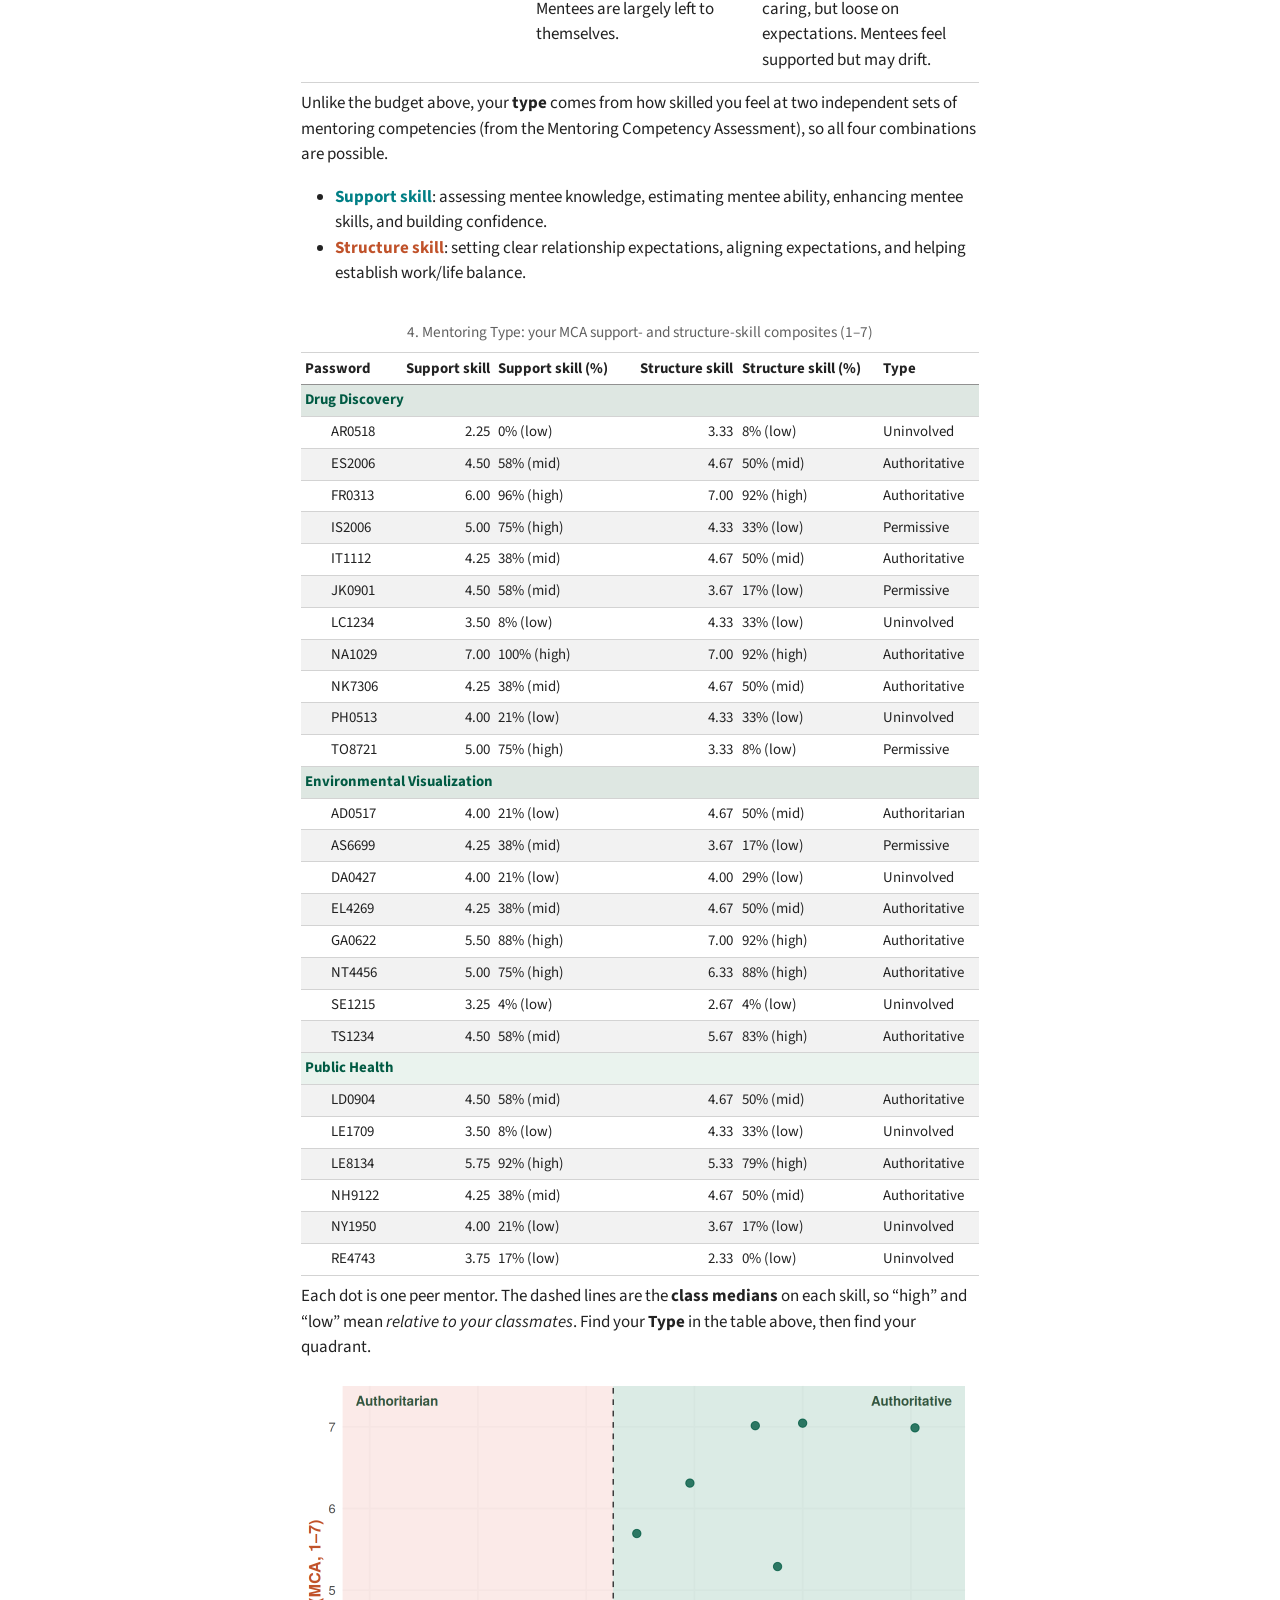
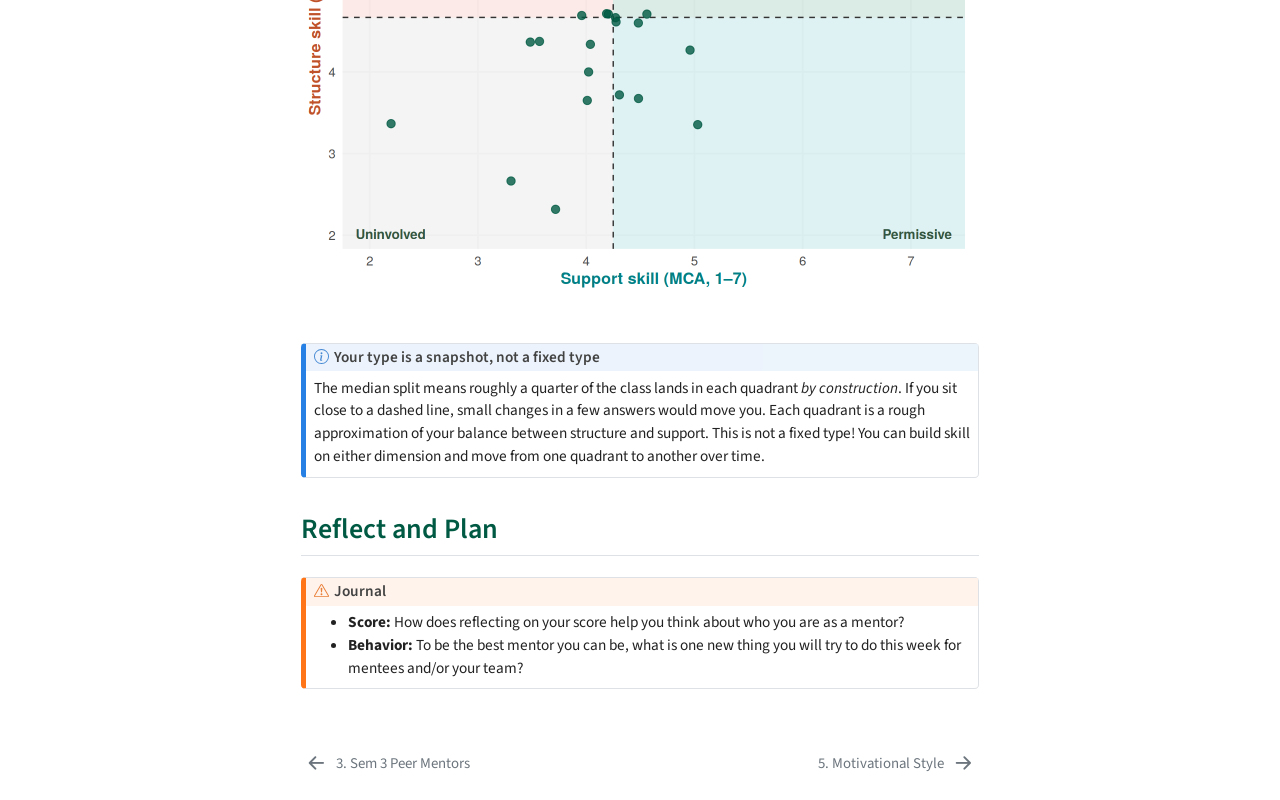
==== commit 5524e493: "v1.1 better tables" ====
--- a/docs/ch04-mentoring-style.html
+++ b/docs/ch04-mentoring-style.html
@@ -264,13 +264,13 @@
 <i class="callout-icon"></i>
 </div>
 <div class="callout-title-container flex-fill">
-Two different questions, two different answers
+How your Preference is decided
 </div>
 </div>
 <div class="callout-body-container callout-body">
-<p>Your <strong>Preference</strong> compares you to the <strong>midpoint of the budget</strong>: 20/20 is an even split, and you are called Support- or Structure-leaning only once you are more than two points off it.</p>
-<p>Your <strong>percentile</strong> compares you to <strong>the rest of the cohort</strong>. Those can disagree, and it is not an error. Support points of 21 and Structure points of 19 is nearly an even split, so the Preference is <em>Balanced</em> — but the cohort’s median sits at 23 points of support, so 21 still lands in the lower third of your peers. You are balanced in absolute terms and slightly structure-heavy relative to this group.</p>
-<p>The two percentiles will always look like opposites — Structure is 40 minus Support, so a high Support percentile forces a low Structure one. That mirroring is arithmetic, not a finding about you.</p>
+<p>Your <strong>Preference</strong> comes from comparing your two <strong>percentiles</strong>, not your raw point totals. If your Support percentile sits more than 20 points above your Structure percentile you are <strong>Support-leaning</strong>; more than 20 points below, <strong>Structure-leaning</strong>; within 20 points of each other, <strong>Balanced</strong>.</p>
+<p>Raw points would be misleading. Almost everyone in this cohort spends more than half the 40-point budget on support, so judging against an even 20/20 split would call nearly everyone support-leaning — a fact about the items, not about you. Comparing percentiles asks the more useful question: which way you lean <strong>relative to your peers</strong>.</p>
+<p>The two percentiles will always look like opposites, because Structure is 40 minus Support. That mirroring is arithmetic, not a finding about you.</p>
 </div>
 </div>
 <div class="cell">
@@ -297,7 +297,7 @@
 <td style="text-align: left;">12% (low)</td>
 <td style="text-align: right;">19</td>
 <td style="text-align: left;">71% (high)</td>
-<td style="text-align: left;">Balanced</td>
+<td style="text-align: left;">Structure-leaning</td>
 </tr>
 <tr class="odd">
 <td style="text-align: left; padding-left: 2em;" data-indentlevel="1">ES2006</td>
@@ -305,7 +305,7 @@
 <td style="text-align: left;">12% (low)</td>
 <td style="text-align: right;">19</td>
 <td style="text-align: left;">71% (high)</td>
-<td style="text-align: left;">Balanced</td>
+<td style="text-align: left;">Structure-leaning</td>
 </tr>
 <tr class="even">
 <td style="text-align: left; padding-left: 2em;" data-indentlevel="1">FR0313</td>
@@ -313,7 +313,7 @@
 <td style="text-align: left;">33% (low)</td>
 <td style="text-align: right;">18</td>
 <td style="text-align: left;">54% (mid)</td>
-<td style="text-align: left;">Support-leaning</td>
+<td style="text-align: left;">Structure-leaning</td>
 </tr>
 <tr class="odd">
 <td style="text-align: left; padding-left: 2em;" data-indentlevel="1">IS2006</td>
@@ -329,7 +329,7 @@
 <td style="text-align: left;">12% (low)</td>
 <td style="text-align: right;">19</td>
 <td style="text-align: left;">71% (high)</td>
-<td style="text-align: left;">Balanced</td>
+<td style="text-align: left;">Structure-leaning</td>
 </tr>
 <tr class="odd">
 <td style="text-align: left; padding-left: 2em;" data-indentlevel="1">JK0901</td>
@@ -353,7 +353,7 @@
 <td style="text-align: left;">33% (low)</td>
 <td style="text-align: right;">18</td>
 <td style="text-align: left;">54% (mid)</td>
-<td style="text-align: left;">Support-leaning</td>
+<td style="text-align: left;">Structure-leaning</td>
 </tr>
 <tr class="even">
 <td style="text-align: left; padding-left: 2em;" data-indentlevel="1">NK7306</td>
@@ -388,7 +388,7 @@
 <td style="text-align: left;">12% (low)</td>
 <td style="text-align: right;">19</td>
 <td style="text-align: left;">71% (high)</td>
-<td style="text-align: left;">Balanced</td>
+<td style="text-align: left;">Structure-leaning</td>
 </tr>
 <tr class="odd">
 <td style="text-align: left; padding-left: 2em;" data-indentlevel="1">AS6699</td>
@@ -404,7 +404,7 @@
 <td style="text-align: left;">54% (mid)</td>
 <td style="text-align: right;">16</td>
 <td style="text-align: left;">42% (mid)</td>
-<td style="text-align: left;">Support-leaning</td>
+<td style="text-align: left;">Balanced</td>
 </tr>
 <tr class="odd">
 <td style="text-align: left; padding-left: 2em;" data-indentlevel="1">EL4269</td>
@@ -412,7 +412,7 @@
 <td style="text-align: left;">50% (mid)</td>
 <td style="text-align: right;">17</td>
 <td style="text-align: left;">50% (mid)</td>
-<td style="text-align: left;">Support-leaning</td>
+<td style="text-align: left;">Balanced</td>
 </tr>
 <tr class="even">
 <td style="text-align: left; padding-left: 2em;" data-indentlevel="1">GA0622</td>
@@ -420,7 +420,7 @@
 <td style="text-align: left;">8% (low)</td>
 <td style="text-align: right;">21</td>
 <td style="text-align: left;">92% (high)</td>
-<td style="text-align: left;">Balanced</td>
+<td style="text-align: left;">Structure-leaning</td>
 </tr>
 <tr class="odd">
 <td style="text-align: left; padding-left: 2em;" data-indentlevel="1">NT4456</td>
@@ -428,7 +428,7 @@
 <td style="text-align: left;">12% (low)</td>
 <td style="text-align: right;">19</td>
 <td style="text-align: left;">71% (high)</td>
-<td style="text-align: left;">Balanced</td>
+<td style="text-align: left;">Structure-leaning</td>
 </tr>
 <tr class="even">
 <td style="text-align: left; padding-left: 2em;" data-indentlevel="1">SE1215</td>
@@ -463,7 +463,7 @@
 <td style="text-align: left;">33% (low)</td>
 <td style="text-align: right;">18</td>
 <td style="text-align: left;">54% (mid)</td>
-<td style="text-align: left;">Support-leaning</td>
+<td style="text-align: left;">Structure-leaning</td>
 </tr>
 <tr class="odd">
 <td style="text-align: left; padding-left: 2em;" data-indentlevel="1">LE8134</td>
@@ -471,7 +471,7 @@
 <td style="text-align: left;">33% (low)</td>
 <td style="text-align: right;">18</td>
 <td style="text-align: left;">54% (mid)</td>
-<td style="text-align: left;">Support-leaning</td>
+<td style="text-align: left;">Structure-leaning</td>
 </tr>
 <tr class="even">
 <td style="text-align: left; padding-left: 2em;" data-indentlevel="1">NH9122</td>
@@ -479,7 +479,7 @@
 <td style="text-align: left;">54% (mid)</td>
 <td style="text-align: right;">16</td>
 <td style="text-align: left;">42% (mid)</td>
-<td style="text-align: left;">Support-leaning</td>
+<td style="text-align: left;">Balanced</td>
 </tr>
 <tr class="odd">
 <td style="text-align: left; padding-left: 2em;" data-indentlevel="1">NY1950</td>
